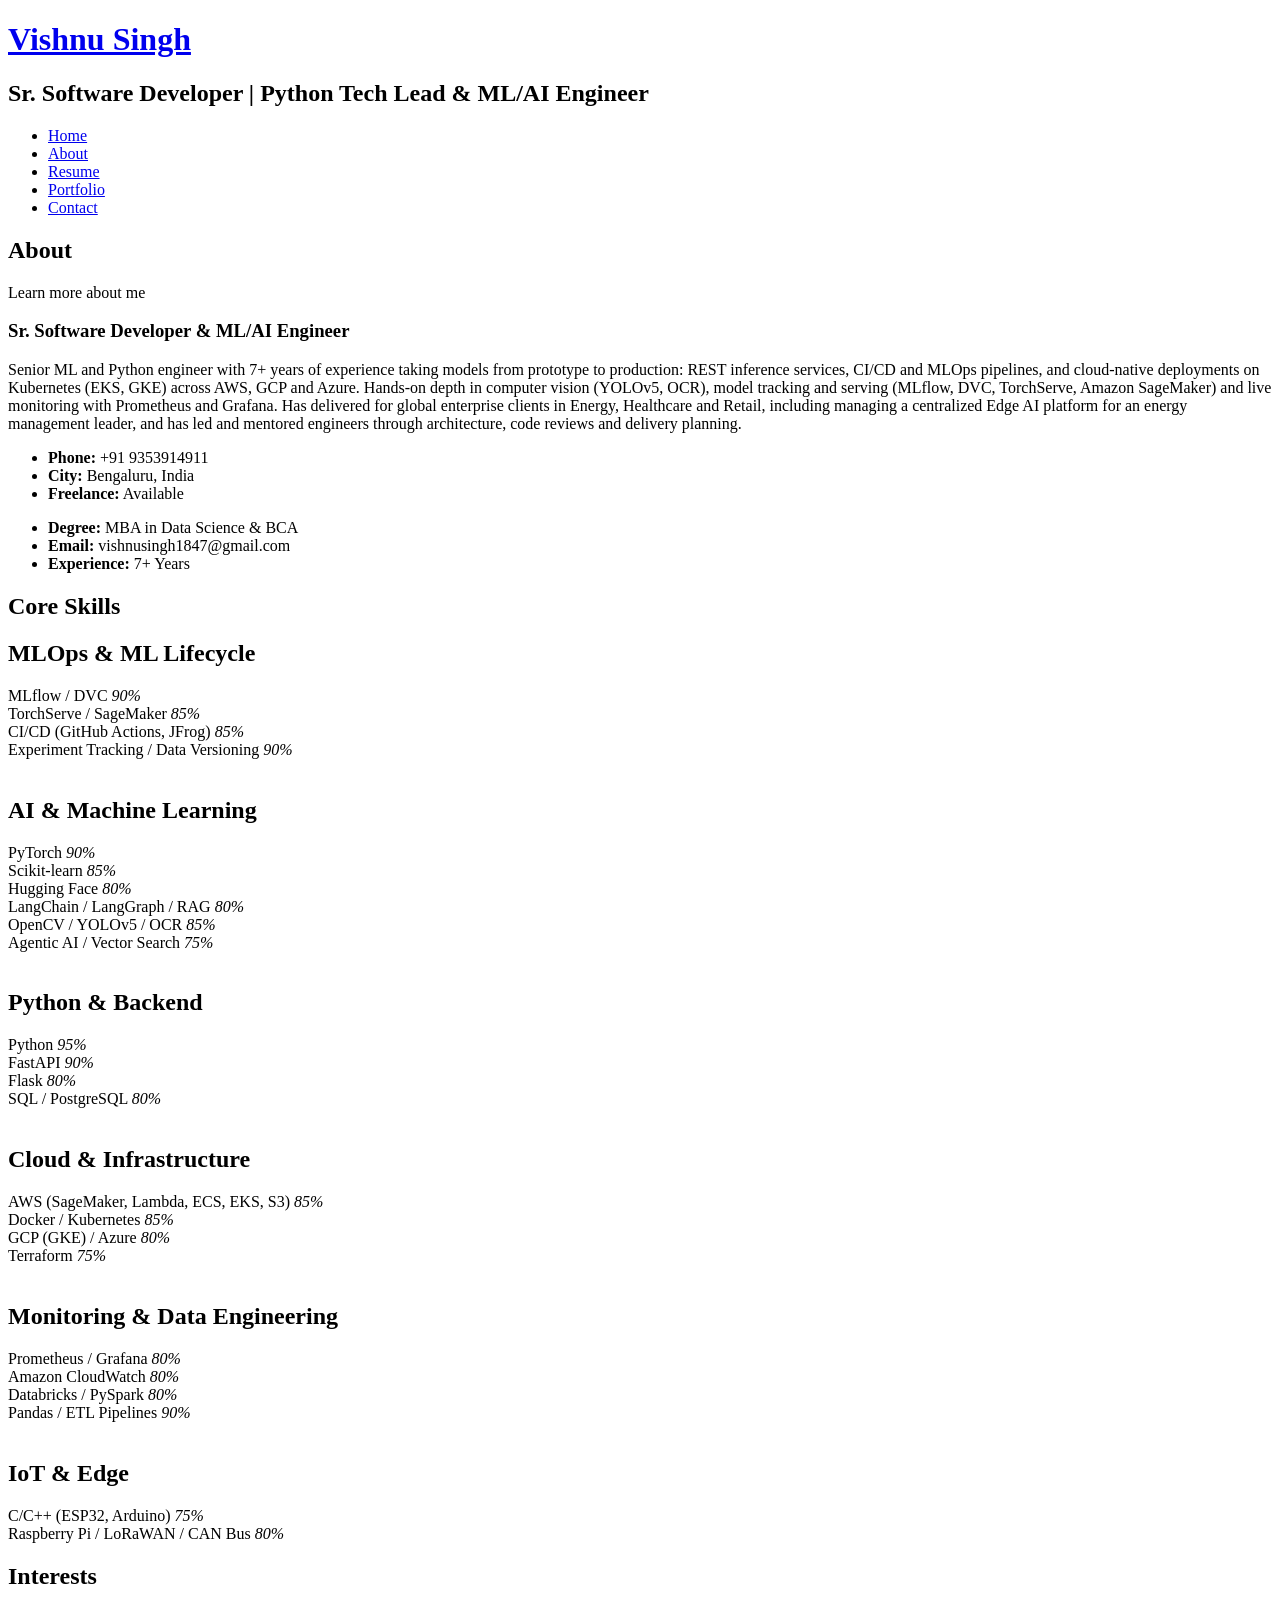
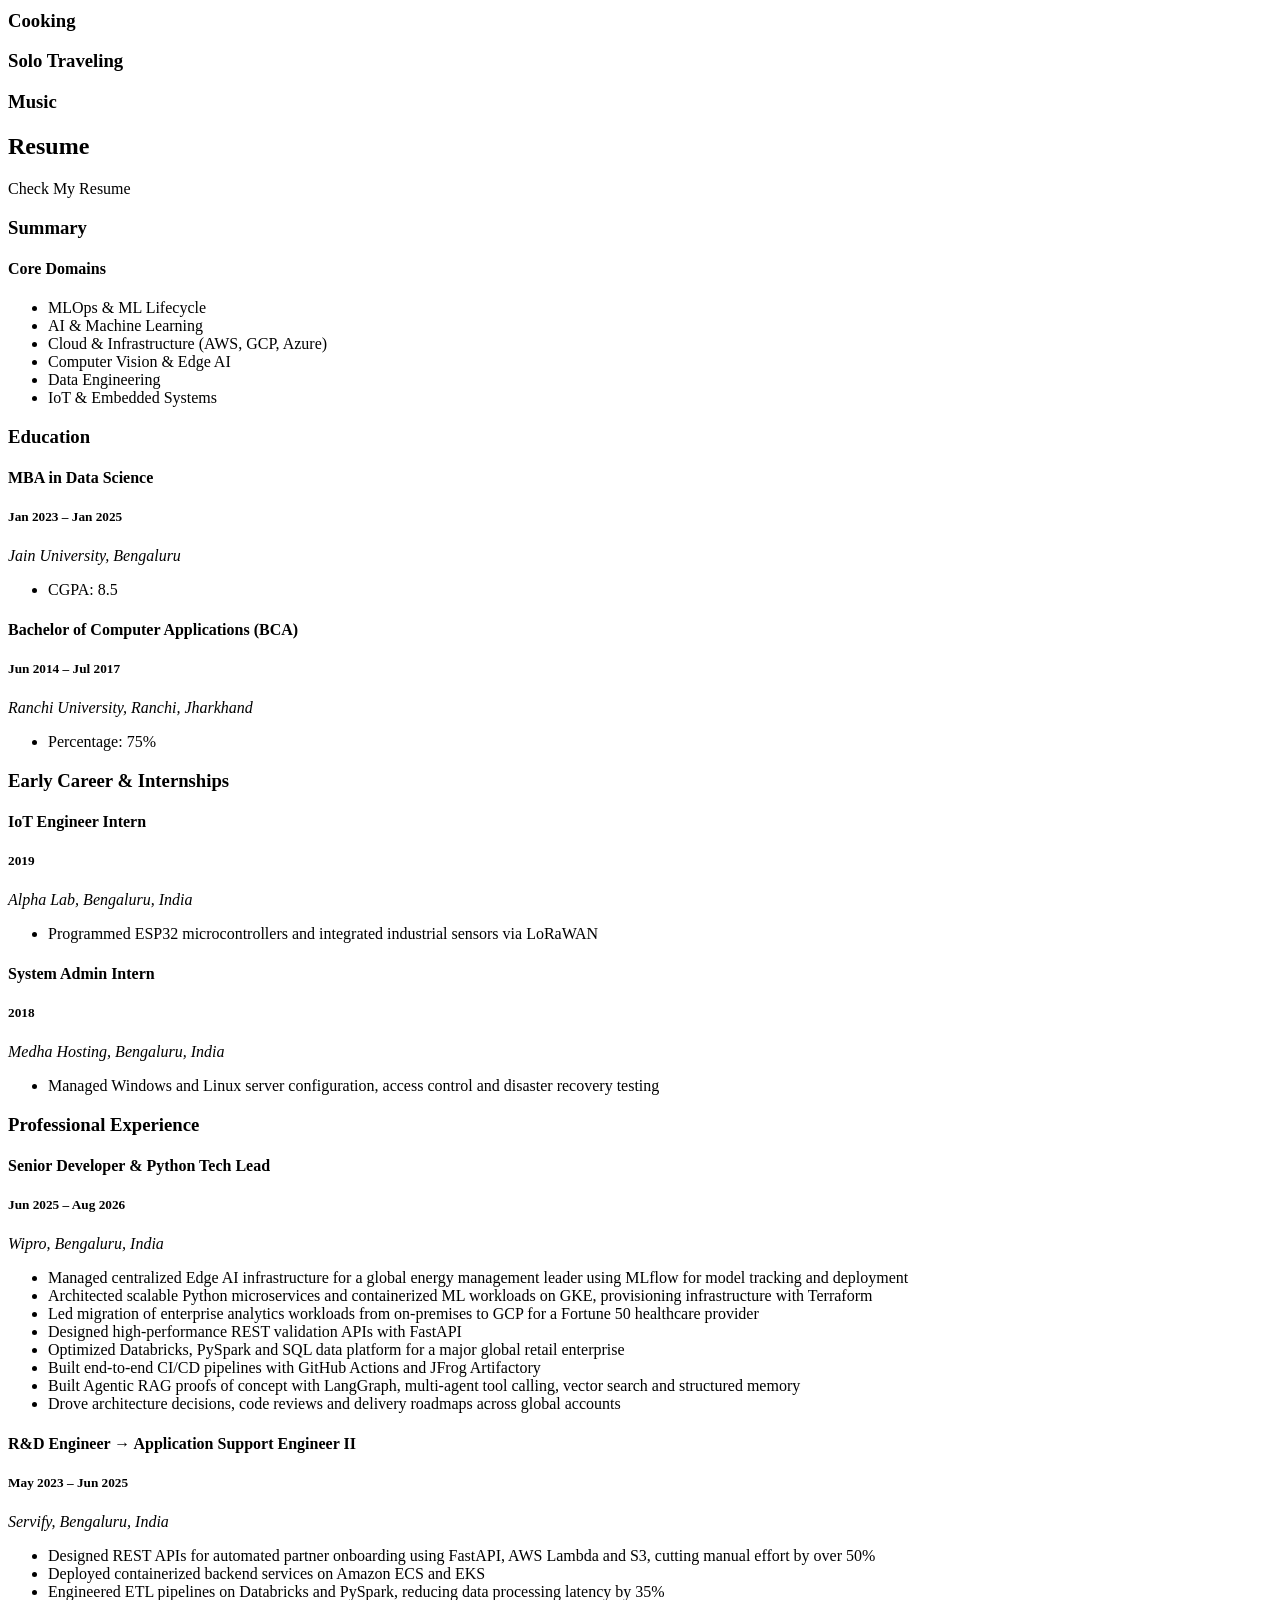
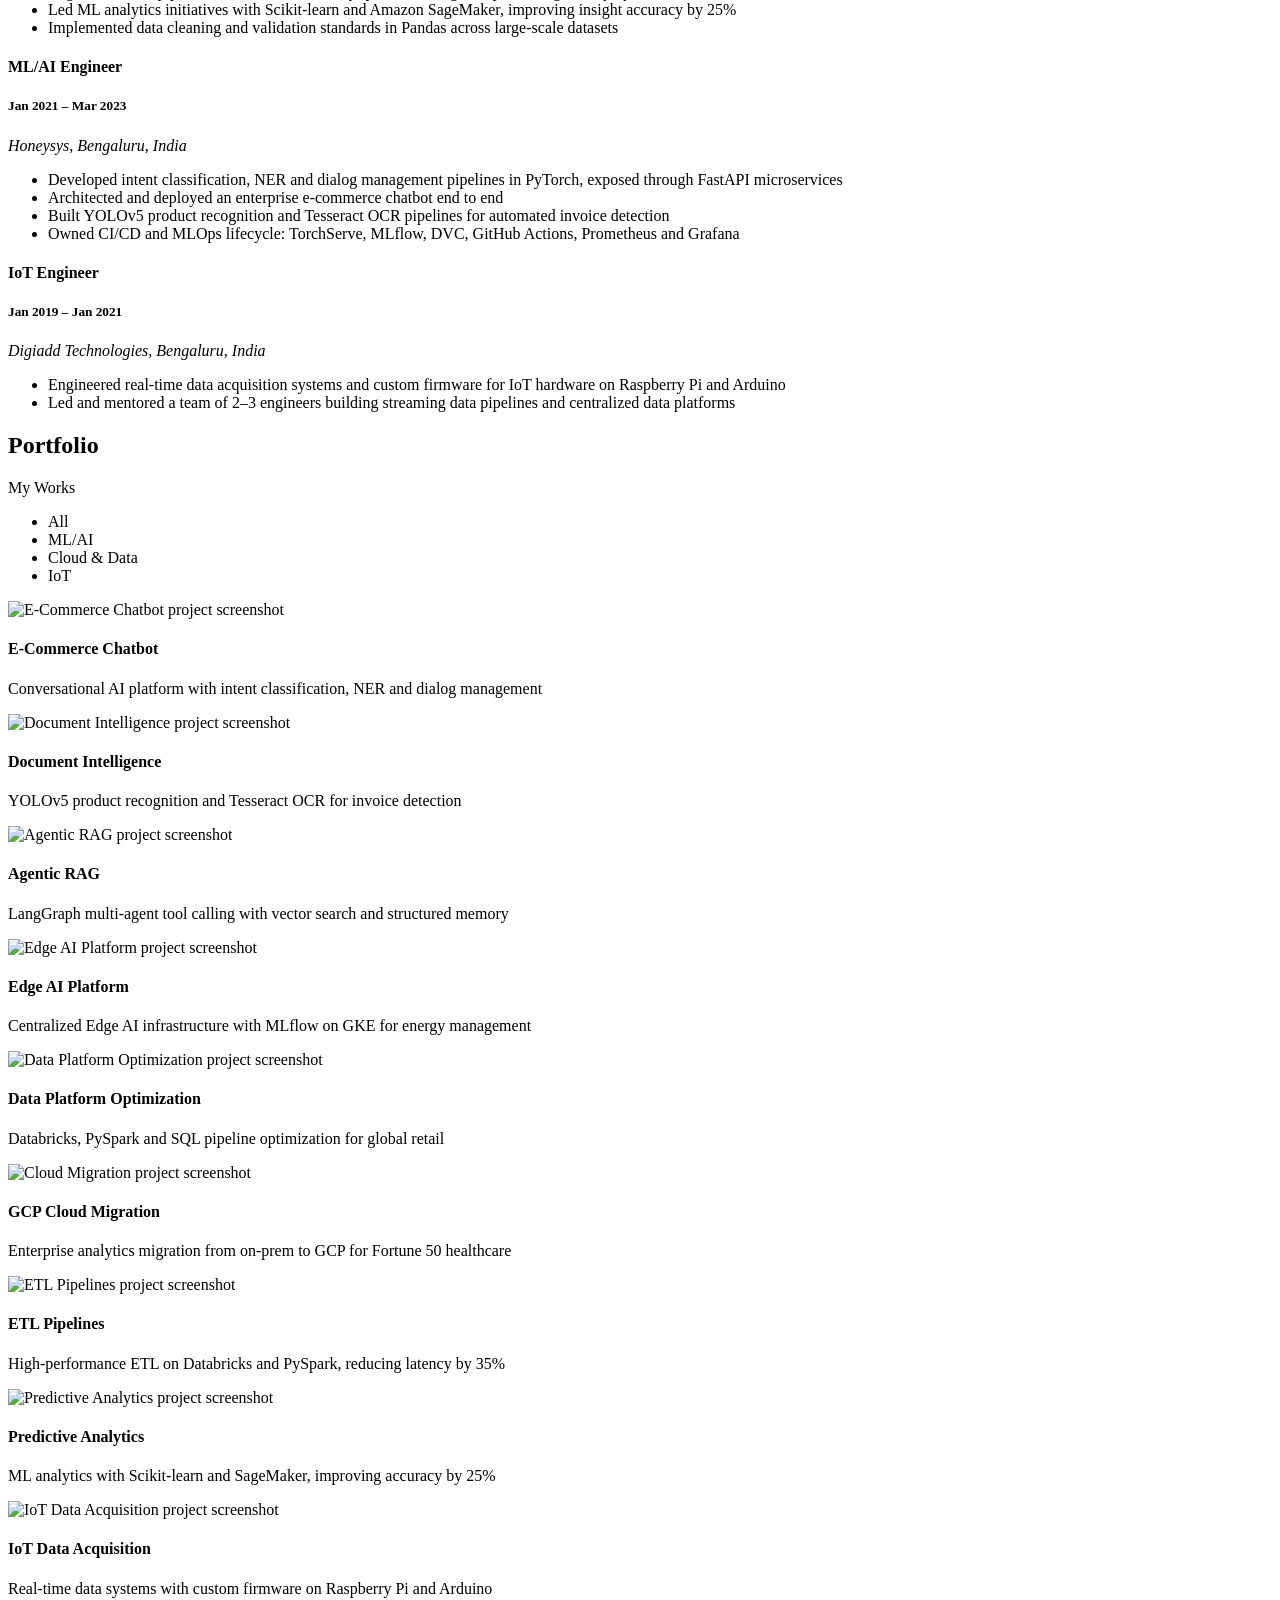
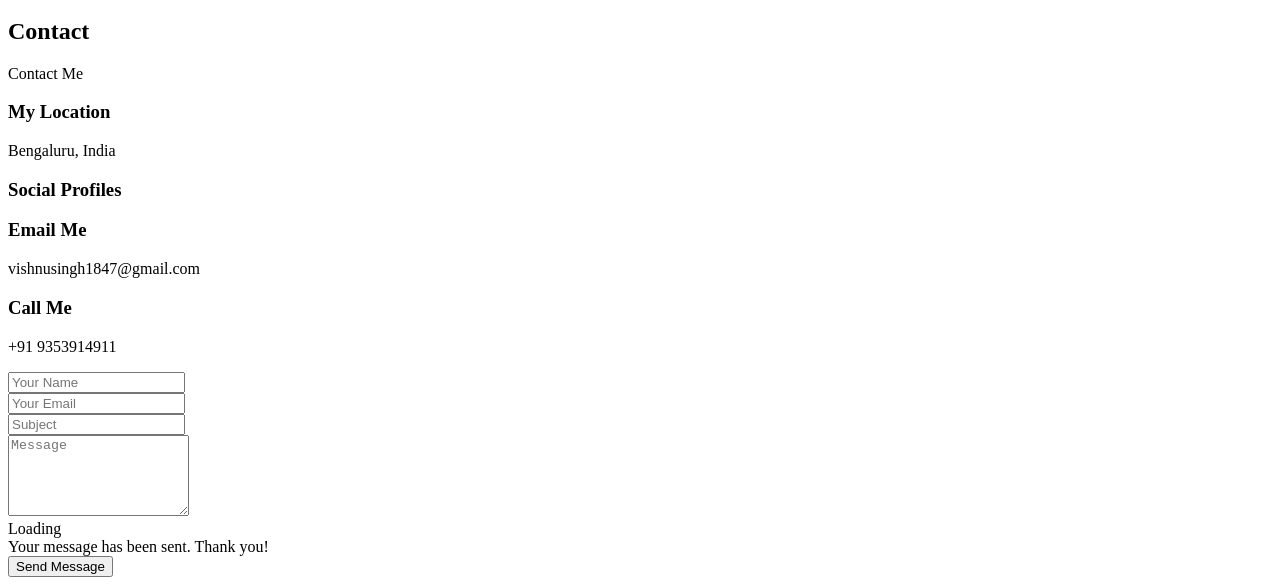
==== index.html @ 2dfaa57e "update" ====
<!DOCTYPE html>
<html lang="en">

<head>
  <meta charset="utf-8">
  <meta content="width=device-width, initial-scale=1.0" name="viewport">

  <title>Vishnu Singh | Sr. Software Developer &amp; ML/AI Engineer</title>
  <meta content="Senior ML and Python engineer with 7+ years of experience in REST inference services, CI/CD and MLOps pipelines, and cloud-native deployments." name="description">
  <meta content="Vishnu Singh, ML Engineer, AI Engineer, Python Developer, Senior Developer, MLOps, PyTorch, FastAPI, Kubernetes" name="keywords">

  <!-- Google Fonts (trimmed to used weights) -->
  <link href="https://fonts.googleapis.com/css2?family=Open+Sans:wght@300;400;600;700&family=Raleway:wght@300;400;500;600;700&family=Poppins:wght@300;400;500;600;700&display=swap" rel="stylesheet">

  <!-- Vendor CSS Files -->
  <link href="assets/vendor/bootstrap/css/bootstrap.min.css" rel="stylesheet">
  <link href="assets/vendor/bootstrap-icons/bootstrap-icons.css" rel="stylesheet">
  <link href="assets/vendor/boxicons/css/boxicons.min.css" rel="stylesheet">
  <link href="assets/vendor/glightbox/css/glightbox.min.css" rel="stylesheet">
  <link href="assets/vendor/remixicon/remixicon.css" rel="stylesheet">
  <link href="assets/vendor/swiper/swiper-bundle.min.css" rel="stylesheet">
  <link href="assets/vendor/aos/aos.css" rel="stylesheet">

  <!-- Template Main CSS File -->
  <link href="assets/css/style.css" rel="stylesheet">
</head>

<body>

  <!-- ======= Header ======= -->
  <header id="header">
    <div class="container">

      <h1><a href="index.html">Vishnu Singh</a></h1>
      <h2><span>Sr. Software Developer | Python Tech Lead &amp; ML/AI Engineer</span></h2>

      <nav id="navbar" class="navbar">
        <ul>
          <li><a class="nav-link active" href="#header">Home</a></li>
          <li><a class="nav-link" href="#about">About</a></li>
          <li><a class="nav-link" href="#resume">Resume</a></li>
          <li><a class="nav-link" href="#portfolio">Portfolio</a></li>
          <li><a class="nav-link" href="#contact">Contact</a></li>
        </ul>
        <i class="bi bi-list mobile-nav-toggle"></i>
      </nav><!-- .navbar -->

      <div class="social-links">
        <a href="https://twitter.com/vishnusingh1847" class="twitter" aria-label="Twitter"><i class="bi bi-twitter"></i></a>
        <a href="https://www.linkedin.com/in/vishnu-singh-a71816169/" class="linkedin" aria-label="LinkedIn"><i class="bi bi-linkedin"></i></a>
        <a href="https://github.com/" class="github" aria-label="GitHub"><i class="bi bi-github"></i></a>
      </div>

    </div>
  </header><!-- End Header -->

  <main>

  <!-- ======= About Section ======= -->
  <section id="about" class="about">

    <!-- ======= About Me ======= -->
    <div class="about-me container">

      <div class="section-title">
        <h2>About</h2>
        <p>Learn more about me</p>
      </div>

      <div class="row">
        <div class="col-lg-4" data-aos="fade-right">
          <!-- <img src="assets/img/me.jpg" class="img-fluid" alt="Vishnu Singh"> -->
        </div>
        <div class="col-lg-8 pt-4 pt-lg-0 content" data-aos="fade-left">
          <h3>Sr. Software Developer &amp; ML/AI Engineer</h3>
          <p class="fst-italic">
            Senior ML and Python engineer with 7+ years of experience taking models from prototype to production:
            REST inference services, CI/CD and MLOps pipelines, and cloud-native deployments on Kubernetes
            (EKS, GKE) across AWS, GCP and Azure. Hands-on depth in computer vision (YOLOv5, OCR), model tracking
            and serving (MLflow, DVC, TorchServe, Amazon SageMaker) and live monitoring with Prometheus and
            Grafana. Has delivered for global enterprise clients in Energy, Healthcare and Retail, including managing
            a centralized Edge AI platform for an energy management leader, and has led and mentored engineers
            through architecture, code reviews and delivery planning.
          </p>
          <div class="row">
            <div class="col-lg-6">
              <ul>
                <li><i class="bi bi-chevron-right"></i> <strong>Phone:</strong> <span>+91 9353914911</span></li>
                <li><i class="bi bi-chevron-right"></i> <strong>City:</strong> <span>Bengaluru, India</span></li>
                <li><i class="bi bi-chevron-right"></i> <strong>Freelance:</strong> <span>Available</span></li>
              </ul>
            </div>
            <div class="col-lg-6">
              <ul>
                <li><i class="bi bi-chevron-right"></i> <strong>Degree:</strong> <span>MBA in Data Science &amp; BCA</span></li>
                <li><i class="bi bi-chevron-right"></i> <strong>Email:</strong> <span>vishnusingh1847@gmail.com</span></li>
                <li><i class="bi bi-chevron-right"></i> <strong>Experience:</strong> <span>7+ Years</span></li>
              </ul>
            </div>
          </div>
        </div>
      </div>

    </div><!-- End About Me -->

    <!-- ======= Core Skills ======= -->
    <div class="skills container">

      <div class="section-title">
        <h2>Core Skills</h2>
      </div>

      <!-- MLOps & ML Lifecycle -->
      <div class="section-title">
        <h2>MLOps &amp; ML Lifecycle</h2>
      </div>

      <div class="row skills-content">
        <div class="col-lg-6">
          <div class="progress">
            <span class="skill">MLflow / DVC <i class="val">90%</i></span>
            <div class="progress-bar-wrap">
              <div class="progress-bar" role="progressbar" aria-valuenow="90" aria-valuemin="0" aria-valuemax="100"></div>
            </div>
          </div>
          <div class="progress">
            <span class="skill">TorchServe / SageMaker <i class="val">85%</i></span>
            <div class="progress-bar-wrap">
              <div class="progress-bar" role="progressbar" aria-valuenow="85" aria-valuemin="0" aria-valuemax="100"></div>
            </div>
          </div>
        </div>
        <div class="col-lg-6">
          <div class="progress">
            <span class="skill">CI/CD (GitHub Actions, JFrog) <i class="val">85%</i></span>
            <div class="progress-bar-wrap">
              <div class="progress-bar" role="progressbar" aria-valuenow="85" aria-valuemin="0" aria-valuemax="100"></div>
            </div>
          </div>
          <div class="progress">
            <span class="skill">Experiment Tracking / Data Versioning <i class="val">90%</i></span>
            <div class="progress-bar-wrap">
              <div class="progress-bar" role="progressbar" aria-valuenow="90" aria-valuemin="0" aria-valuemax="100"></div>
            </div>
          </div>
        </div>
      </div>

      <!-- AI & ML -->
      <br>
      <div class="section-title">
        <h2>AI &amp; Machine Learning</h2>
      </div>

      <div class="row skills-content">
        <div class="col-lg-6">
          <div class="progress">
            <span class="skill">PyTorch <i class="val">90%</i></span>
            <div class="progress-bar-wrap">
              <div class="progress-bar" role="progressbar" aria-valuenow="90" aria-valuemin="0" aria-valuemax="100"></div>
            </div>
          </div>
          <div class="progress">
            <span class="skill">Scikit-learn <i class="val">85%</i></span>
            <div class="progress-bar-wrap">
              <div class="progress-bar" role="progressbar" aria-valuenow="85" aria-valuemin="0" aria-valuemax="100"></div>
            </div>
          </div>
          <div class="progress">
            <span class="skill">Hugging Face <i class="val">80%</i></span>
            <div class="progress-bar-wrap">
              <div class="progress-bar" role="progressbar" aria-valuenow="80" aria-valuemin="0" aria-valuemax="100"></div>
            </div>
          </div>
        </div>
        <div class="col-lg-6">
          <div class="progress">
            <span class="skill">LangChain / LangGraph / RAG <i class="val">80%</i></span>
            <div class="progress-bar-wrap">
              <div class="progress-bar" role="progressbar" aria-valuenow="80" aria-valuemin="0" aria-valuemax="100"></div>
            </div>
          </div>
          <div class="progress">
            <span class="skill">OpenCV / YOLOv5 / OCR <i class="val">85%</i></span>
            <div class="progress-bar-wrap">
              <div class="progress-bar" role="progressbar" aria-valuenow="85" aria-valuemin="0" aria-valuemax="100"></div>
            </div>
          </div>
          <div class="progress">
            <span class="skill">Agentic AI / Vector Search <i class="val">75%</i></span>
            <div class="progress-bar-wrap">
              <div class="progress-bar" role="progressbar" aria-valuenow="75" aria-valuemin="0" aria-valuemax="100"></div>
            </div>
          </div>
        </div>
      </div>

      <!-- Python & Backend -->
      <br>
      <div class="section-title">
        <h2>Python &amp; Backend</h2>
      </div>

      <div class="row skills-content">
        <div class="col-lg-6">
          <div class="progress">
            <span class="skill">Python <i class="val">95%</i></span>
            <div class="progress-bar-wrap">
              <div class="progress-bar" role="progressbar" aria-valuenow="95" aria-valuemin="0" aria-valuemax="100"></div>
            </div>
          </div>
          <div class="progress">
            <span class="skill">FastAPI <i class="val">90%</i></span>
            <div class="progress-bar-wrap">
              <div class="progress-bar" role="progressbar" aria-valuenow="90" aria-valuemin="0" aria-valuemax="100"></div>
            </div>
          </div>
        </div>
        <div class="col-lg-6">
          <div class="progress">
            <span class="skill">Flask <i class="val">80%</i></span>
            <div class="progress-bar-wrap">
              <div class="progress-bar" role="progressbar" aria-valuenow="80" aria-valuemin="0" aria-valuemax="100"></div>
            </div>
          </div>
          <div class="progress">
            <span class="skill">SQL / PostgreSQL <i class="val">80%</i></span>
            <div class="progress-bar-wrap">
              <div class="progress-bar" role="progressbar" aria-valuenow="80" aria-valuemin="0" aria-valuemax="100"></div>
            </div>
          </div>
        </div>
      </div>

      <!-- Cloud & Infrastructure -->
      <br>
      <div class="section-title">
        <h2>Cloud &amp; Infrastructure</h2>
      </div>

      <div class="row skills-content">
        <div class="col-lg-6">
          <div class="progress">
            <span class="skill">AWS (SageMaker, Lambda, ECS, EKS, S3) <i class="val">85%</i></span>
            <div class="progress-bar-wrap">
              <div class="progress-bar" role="progressbar" aria-valuenow="85" aria-valuemin="0" aria-valuemax="100"></div>
            </div>
          </div>
          <div class="progress">
            <span class="skill">Docker / Kubernetes <i class="val">85%</i></span>
            <div class="progress-bar-wrap">
              <div class="progress-bar" role="progressbar" aria-valuenow="85" aria-valuemin="0" aria-valuemax="100"></div>
            </div>
          </div>
        </div>
        <div class="col-lg-6">
          <div class="progress">
            <span class="skill">GCP (GKE) / Azure <i class="val">80%</i></span>
            <div class="progress-bar-wrap">
              <div class="progress-bar" role="progressbar" aria-valuenow="80" aria-valuemin="0" aria-valuemax="100"></div>
            </div>
          </div>
          <div class="progress">
            <span class="skill">Terraform <i class="val">75%</i></span>
            <div class="progress-bar-wrap">
              <div class="progress-bar" role="progressbar" aria-valuenow="75" aria-valuemin="0" aria-valuemax="100"></div>
            </div>
          </div>
        </div>
      </div>

      <!-- Monitoring & Data Engineering -->
      <br>
      <div class="section-title">
        <h2>Monitoring &amp; Data Engineering</h2>
      </div>

      <div class="row skills-content">
        <div class="col-lg-6">
          <div class="progress">
            <span class="skill">Prometheus / Grafana <i class="val">80%</i></span>
            <div class="progress-bar-wrap">
              <div class="progress-bar" role="progressbar" aria-valuenow="80" aria-valuemin="0" aria-valuemax="100"></div>
            </div>
          </div>
          <div class="progress">
            <span class="skill">Amazon CloudWatch <i class="val">80%</i></span>
            <div class="progress-bar-wrap">
              <div class="progress-bar" role="progressbar" aria-valuenow="80" aria-valuemin="0" aria-valuemax="100"></div>
            </div>
          </div>
        </div>
        <div class="col-lg-6">
          <div class="progress">
            <span class="skill">Databricks / PySpark <i class="val">80%</i></span>
            <div class="progress-bar-wrap">
              <div class="progress-bar" role="progressbar" aria-valuenow="80" aria-valuemin="0" aria-valuemax="100"></div>
            </div>
          </div>
          <div class="progress">
            <span class="skill">Pandas / ETL Pipelines <i class="val">90%</i></span>
            <div class="progress-bar-wrap">
              <div class="progress-bar" role="progressbar" aria-valuenow="90" aria-valuemin="0" aria-valuemax="100"></div>
            </div>
          </div>
        </div>
      </div>

      <!-- IoT & Edge -->
      <br>
      <div class="section-title">
        <h2>IoT &amp; Edge</h2>
      </div>

      <div class="row skills-content">
        <div class="col-lg-6">
          <div class="progress">
            <span class="skill">C/C++ (ESP32, Arduino) <i class="val">75%</i></span>
            <div class="progress-bar-wrap">
              <div class="progress-bar" role="progressbar" aria-valuenow="75" aria-valuemin="0" aria-valuemax="100"></div>
            </div>
          </div>
        </div>
        <div class="col-lg-6">
          <div class="progress">
            <span class="skill">Raspberry Pi / LoRaWAN / CAN Bus <i class="val">80%</i></span>
            <div class="progress-bar-wrap">
              <div class="progress-bar" role="progressbar" aria-valuenow="80" aria-valuemin="0" aria-valuemax="100"></div>
            </div>
          </div>
        </div>
      </div>

    </div><!-- End Skills -->

    <!-- ======= Interests ======= -->
    <div class="interests container">

      <div class="section-title">
        <h2>Interests</h2>
      </div>

      <div class="row">
        <div class="col-lg-3 col-md-4">
          <div class="icon-box">
            <i class="ri-store-line" style="color: #ffbb2c;"></i>
            <h3>Cooking</h3>
          </div>
        </div>
        <div class="col-lg-3 col-md-4">
          <div class="icon-box">
            <i class="ri-bar-chart-box-line" style="color: #5578ff;"></i>
            <h3>Solo Traveling</h3>
          </div>
        </div>
        <div class="col-lg-3 col-md-4">
          <div class="icon-box">
            <i class="ri-disc-line" style="color: #b20969;"></i>
            <h3>Music</h3>
          </div>
        </div>
      </div>

    </div><!-- End Interests -->

  </section><!-- End About Section -->

  <!-- ======= Resume Section ======= -->
  <section id="resume" class="resume">
    <div class="container">

      <div class="section-title">
        <h2>Resume</h2>
        <p>Check My Resume</p>
      </div>

      <div class="row">
        <div class="col-lg-6">

          <h3 class="resume-title">Summary</h3>
          <div class="resume-item pb-0">
            <h4>Core Domains</h4>
            <ul>
              <li>MLOps &amp; ML Lifecycle</li>
              <li>AI &amp; Machine Learning</li>
              <li>Cloud &amp; Infrastructure (AWS, GCP, Azure)</li>
              <li>Computer Vision &amp; Edge AI</li>
              <li>Data Engineering</li>
              <li>IoT &amp; Embedded Systems</li>
            </ul>
          </div>

          <h3 class="resume-title">Education</h3>
          <div class="resume-item">
            <h4>MBA in Data Science</h4>
            <h5>Jan 2023 – Jan 2025</h5>
            <p><em>Jain University, Bengaluru</em></p>
            <ul>
              <li>CGPA: 8.5</li>
            </ul>
          </div>
          <div class="resume-item">
            <h4>Bachelor of Computer Applications (BCA)</h4>
            <h5>Jun 2014 – Jul 2017</h5>
            <p><em>Ranchi University, Ranchi, Jharkhand</em></p>
            <ul>
              <li>Percentage: 75%</li>
            </ul>
          </div>

          <h3 class="resume-title">Early Career &amp; Internships</h3>
          <div class="resume-item">
            <h4>IoT Engineer Intern</h4>
            <h5>2019</h5>
            <p><em>Alpha Lab, Bengaluru, India</em></p>
            <ul>
              <li>Programmed ESP32 microcontrollers and integrated industrial sensors via LoRaWAN</li>
            </ul>
          </div>
          <div class="resume-item">
            <h4>System Admin Intern</h4>
            <h5>2018</h5>
            <p><em>Medha Hosting, Bengaluru, India</em></p>
            <ul>
              <li>Managed Windows and Linux server configuration, access control and disaster recovery testing</li>
            </ul>
          </div>

        </div>

        <div class="col-lg-6">
          <h3 class="resume-title">Professional Experience</h3>

          <div class="resume-item">
            <h4>Senior Developer &amp; Python Tech Lead</h4>
            <h5>Jun 2025 – Aug 2026</h5>
            <p><em>Wipro, Bengaluru, India</em></p>
            <ul>
              <li>Managed centralized Edge AI infrastructure for a global energy management leader using MLflow for model tracking and deployment</li>
              <li>Architected scalable Python microservices and containerized ML workloads on GKE, provisioning infrastructure with Terraform</li>
              <li>Led migration of enterprise analytics workloads from on-premises to GCP for a Fortune 50 healthcare provider</li>
              <li>Designed high-performance REST validation APIs with FastAPI</li>
              <li>Optimized Databricks, PySpark and SQL data platform for a major global retail enterprise</li>
              <li>Built end-to-end CI/CD pipelines with GitHub Actions and JFrog Artifactory</li>
              <li>Built Agentic RAG proofs of concept with LangGraph, multi-agent tool calling, vector search and structured memory</li>
              <li>Drove architecture decisions, code reviews and delivery roadmaps across global accounts</li>
            </ul>
          </div>

          <div class="resume-item">
            <h4>R&amp;D Engineer → Application Support Engineer II</h4>
            <h5>May 2023 – Jun 2025</h5>
            <p><em>Servify, Bengaluru, India</em></p>
            <ul>
              <li>Designed REST APIs for automated partner onboarding using FastAPI, AWS Lambda and S3, cutting manual effort by over 50%</li>
              <li>Deployed containerized backend services on Amazon ECS and EKS</li>
              <li>Engineered ETL pipelines on Databricks and PySpark, reducing data processing latency by 35%</li>
              <li>Led ML analytics initiatives with Scikit-learn and Amazon SageMaker, improving insight accuracy by 25%</li>
              <li>Implemented data cleaning and validation standards in Pandas across large-scale datasets</li>
            </ul>
          </div>

          <div class="resume-item">
            <h4>ML/AI Engineer</h4>
            <h5>Jan 2021 – Mar 2023</h5>
            <p><em>Honeysys, Bengaluru, India</em></p>
            <ul>
              <li>Developed intent classification, NER and dialog management pipelines in PyTorch, exposed through FastAPI microservices</li>
              <li>Architected and deployed an enterprise e-commerce chatbot end to end</li>
              <li>Built YOLOv5 product recognition and Tesseract OCR pipelines for automated invoice detection</li>
              <li>Owned CI/CD and MLOps lifecycle: TorchServe, MLflow, DVC, GitHub Actions, Prometheus and Grafana</li>
            </ul>
          </div>

          <div class="resume-item">
            <h4>IoT Engineer</h4>
            <h5>Jan 2019 – Jan 2021</h5>
            <p><em>Digiadd Technologies, Bengaluru, India</em></p>
            <ul>
              <li>Engineered real-time data acquisition systems and custom firmware for IoT hardware on Raspberry Pi and Arduino</li>
              <li>Led and mentored a team of 2–3 engineers building streaming data pipelines and centralized data platforms</li>
            </ul>
          </div>

        </div>
      </div>

    </div>
  </section><!-- End Resume Section -->

  <!-- ======= Portfolio Section ======= -->
  <section id="portfolio" class="portfolio">
    <div class="container">

      <div class="section-title">
        <h2>Portfolio</h2>
        <p>My Works</p>
      </div>

      <div class="row">
        <div class="col-lg-12 d-flex justify-content-center">
          <ul id="portfolio-flters">
            <li data-filter="*" class="filter-active">All</li>
            <li data-filter=".filter-ml">ML/AI</li>
            <li data-filter=".filter-cloud">Cloud &amp; Data</li>
            <li data-filter=".filter-iot">IoT</li>
          </ul>
        </div>
      </div>

      <div class="row portfolio-container">

        <div class="col-lg-4 col-md-6 portfolio-item filter-ml">
          <div class="portfolio-wrap">
            <img src="assets/img/portfolio/portfolio-1.jpg" class="img-fluid" alt="E-Commerce Chatbot project screenshot" loading="lazy">
            <div class="portfolio-info">
              <h4>E-Commerce Chatbot</h4>
              <p>Conversational AI platform with intent classification, NER and dialog management</p>
              <div class="portfolio-links">
                <a href="assets/img/portfolio/portfolio-1.jpg" data-gallery="portfolioGallery" class="portfolio-lightbox" title="E-Commerce Chatbot"><i class="bx bx-plus"></i></a>
              </div>
            </div>
          </div>
        </div>

        <div class="col-lg-4 col-md-6 portfolio-item filter-ml">
          <div class="portfolio-wrap">
            <img src="assets/img/portfolio/portfolio-2.jpg" class="img-fluid" alt="Document Intelligence project screenshot" loading="lazy">
            <div class="portfolio-info">
              <h4>Document Intelligence</h4>
              <p>YOLOv5 product recognition and Tesseract OCR for invoice detection</p>
              <div class="portfolio-links">
                <a href="assets/img/portfolio/portfolio-2.jpg" data-gallery="portfolioGallery" class="portfolio-lightbox" title="Document Intelligence"><i class="bx bx-plus"></i></a>
              </div>
            </div>
          </div>
        </div>

        <div class="col-lg-4 col-md-6 portfolio-item filter-ml">
          <div class="portfolio-wrap">
            <img src="assets/img/portfolio/portfolio-3.jpg" class="img-fluid" alt="Agentic RAG project screenshot" loading="lazy">
            <div class="portfolio-info">
              <h4>Agentic RAG</h4>
              <p>LangGraph multi-agent tool calling with vector search and structured memory</p>
              <div class="portfolio-links">
                <a href="assets/img/portfolio/portfolio-3.jpg" data-gallery="portfolioGallery" class="portfolio-lightbox" title="Agentic RAG"><i class="bx bx-plus"></i></a>
              </div>
            </div>
          </div>
        </div>

        <div class="col-lg-4 col-md-6 portfolio-item filter-cloud">
          <div class="portfolio-wrap">
            <img src="assets/img/portfolio/portfolio-4.jpg" class="img-fluid" alt="Edge AI Platform project screenshot" loading="lazy">
            <div class="portfolio-info">
              <h4>Edge AI Platform</h4>
              <p>Centralized Edge AI infrastructure with MLflow on GKE for energy management</p>
              <div class="portfolio-links">
                <a href="assets/img/portfolio/portfolio-4.jpg" data-gallery="portfolioGallery" class="portfolio-lightbox" title="Edge AI Platform"><i class="bx bx-plus"></i></a>
              </div>
            </div>
          </div>
        </div>

        <div class="col-lg-4 col-md-6 portfolio-item filter-cloud">
          <div class="portfolio-wrap">
            <img src="assets/img/portfolio/portfolio-5.jpg" class="img-fluid" alt="Data Platform Optimization project screenshot" loading="lazy">
            <div class="portfolio-info">
              <h4>Data Platform Optimization</h4>
              <p>Databricks, PySpark and SQL pipeline optimization for global retail</p>
              <div class="portfolio-links">
                <a href="assets/img/portfolio/portfolio-5.jpg" data-gallery="portfolioGallery" class="portfolio-lightbox" title="Data Platform Optimization"><i class="bx bx-plus"></i></a>
              </div>
            </div>
          </div>
        </div>

        <div class="col-lg-4 col-md-6 portfolio-item filter-cloud">
          <div class="portfolio-wrap">
            <img src="assets/img/portfolio/portfolio-6.jpg" class="img-fluid" alt="Cloud Migration project screenshot" loading="lazy">
            <div class="portfolio-info">
              <h4>GCP Cloud Migration</h4>
              <p>Enterprise analytics migration from on-prem to GCP for Fortune 50 healthcare</p>
              <div class="portfolio-links">
                <a href="assets/img/portfolio/portfolio-6.jpg" data-gallery="portfolioGallery" class="portfolio-lightbox" title="GCP Cloud Migration"><i class="bx bx-plus"></i></a>
              </div>
            </div>
          </div>
        </div>

        <div class="col-lg-4 col-md-6 portfolio-item filter-cloud">
          <div class="portfolio-wrap">
            <img src="assets/img/portfolio/portfolio-7.jpg" class="img-fluid" alt="ETL Pipelines project screenshot" loading="lazy">
            <div class="portfolio-info">
              <h4>ETL Pipelines</h4>
              <p>High-performance ETL on Databricks and PySpark, reducing latency by 35%</p>
              <div class="portfolio-links">
                <a href="assets/img/portfolio/portfolio-7.jpg" data-gallery="portfolioGallery" class="portfolio-lightbox" title="ETL Pipelines"><i class="bx bx-plus"></i></a>
              </div>
            </div>
          </div>
        </div>

        <div class="col-lg-4 col-md-6 portfolio-item filter-ml">
          <div class="portfolio-wrap">
            <img src="assets/img/portfolio/portfolio-8.jpg" class="img-fluid" alt="Predictive Analytics project screenshot" loading="lazy">
            <div class="portfolio-info">
              <h4>Predictive Analytics</h4>
              <p>ML analytics with Scikit-learn and SageMaker, improving accuracy by 25%</p>
              <div class="portfolio-links">
                <a href="assets/img/portfolio/portfolio-8.jpg" data-gallery="portfolioGallery" class="portfolio-lightbox" title="Predictive Analytics"><i class="bx bx-plus"></i></a>
              </div>
            </div>
          </div>
        </div>

        <div class="col-lg-4 col-md-6 portfolio-item filter-iot">
          <div class="portfolio-wrap">
            <img src="assets/img/portfolio/portfolio-9.jpg" class="img-fluid" alt="IoT Data Acquisition project screenshot" loading="lazy">
            <div class="portfolio-info">
              <h4>IoT Data Acquisition</h4>
              <p>Real-time data systems with custom firmware on Raspberry Pi and Arduino</p>
              <div class="portfolio-links">
                <a href="assets/img/portfolio/portfolio-9.jpg" data-gallery="portfolioGallery" class="portfolio-lightbox" title="IoT Data Acquisition"><i class="bx bx-plus"></i></a>
              </div>
            </div>
          </div>
        </div>

      </div>

    </div>
  </section><!-- End Portfolio Section -->

  <!-- ======= Contact Section ======= -->
  <section id="contact" class="contact">
    <div class="container">

      <div class="section-title">
        <h2>Contact</h2>
        <p>Contact Me</p>
      </div>

      <div class="row mt-2">

        <div class="col-md-6 d-flex align-items-stretch">
          <div class="info-box">
            <i class="bx bx-map"></i>
            <h3>My Location</h3>
            <p>Bengaluru, India</p>
          </div>
        </div>

        <div class="col-md-6 mt-4 mt-md-0 d-flex align-items-stretch">
          <div class="info-box">
            <i class="bx bx-share-alt"></i>
            <h3>Social Profiles</h3>
            <div class="social-links">
              <a href="https://twitter.com/vishnusingh1847" class="twitter" aria-label="Twitter"><i class="bi bi-twitter"></i></a>
              <a href="https://www.linkedin.com/in/vishnu-singh-a71816169/" class="linkedin" aria-label="LinkedIn"><i class="bi bi-linkedin"></i></a>
            </div>
          </div>
        </div>

        <div class="col-md-6 mt-4 d-flex align-items-stretch">
          <div class="info-box">
            <i class="bx bx-envelope"></i>
            <h3>Email Me</h3>
            <p>vishnusingh1847@gmail.com</p>
          </div>
        </div>
        <div class="col-md-6 mt-4 d-flex align-items-stretch">
          <div class="info-box">
            <i class="bx bx-phone-call"></i>
            <h3>Call Me</h3>
            <p>+91 9353914911</p>
          </div>
        </div>
      </div>

      <form action="forms/contact.php" method="post" role="form" class="php-email-form mt-4">
        <div class="row">
          <div class="col-md-6 form-group">
            <input type="text" name="name" class="form-control" id="name" placeholder="Your Name" required>
          </div>
          <div class="col-md-6 form-group mt-3 mt-md-0">
            <input type="email" class="form-control" name="email" id="email" placeholder="Your Email" required>
          </div>
        </div>
        <div class="form-group mt-3">
          <input type="text" class="form-control" name="subject" id="subject" placeholder="Subject" required>
        </div>
        <div class="form-group mt-3">
          <textarea class="form-control" name="message" rows="5" placeholder="Message" required></textarea>
        </div>
        <div class="my-3">
          <div class="loading">Loading</div>
          <div class="error-message"></div>
          <div class="sent-message">Your message has been sent. Thank you!</div>
        </div>
        <div class="text-center"><button type="submit">Send Message</button></div>
      </form>

    </div>
  </section><!-- End Contact Section -->

  </main>

  <!-- Vendor JS Files -->
  <script src="assets/vendor/purecounter/purecounter.js"></script>
  <script src="assets/vendor/bootstrap/js/bootstrap.bundle.min.js"></script>
  <script src="assets/vendor/glightbox/js/glightbox.min.js"></script>
  <script src="assets/vendor/isotope-layout/isotope.pkgd.min.js"></script>
  <script src="assets/vendor/swiper/swiper-bundle.min.js"></script>
  <script src="assets/vendor/waypoints/noframework.waypoints.js"></script>
  <script src="assets/vendor/php-email-form/validate.js"></script>
  <script src="assets/vendor/aos/aos.js"></script>

  <!-- Template Main JS File -->
  <script src="assets/js/main.js"></script>

</body>

</html>
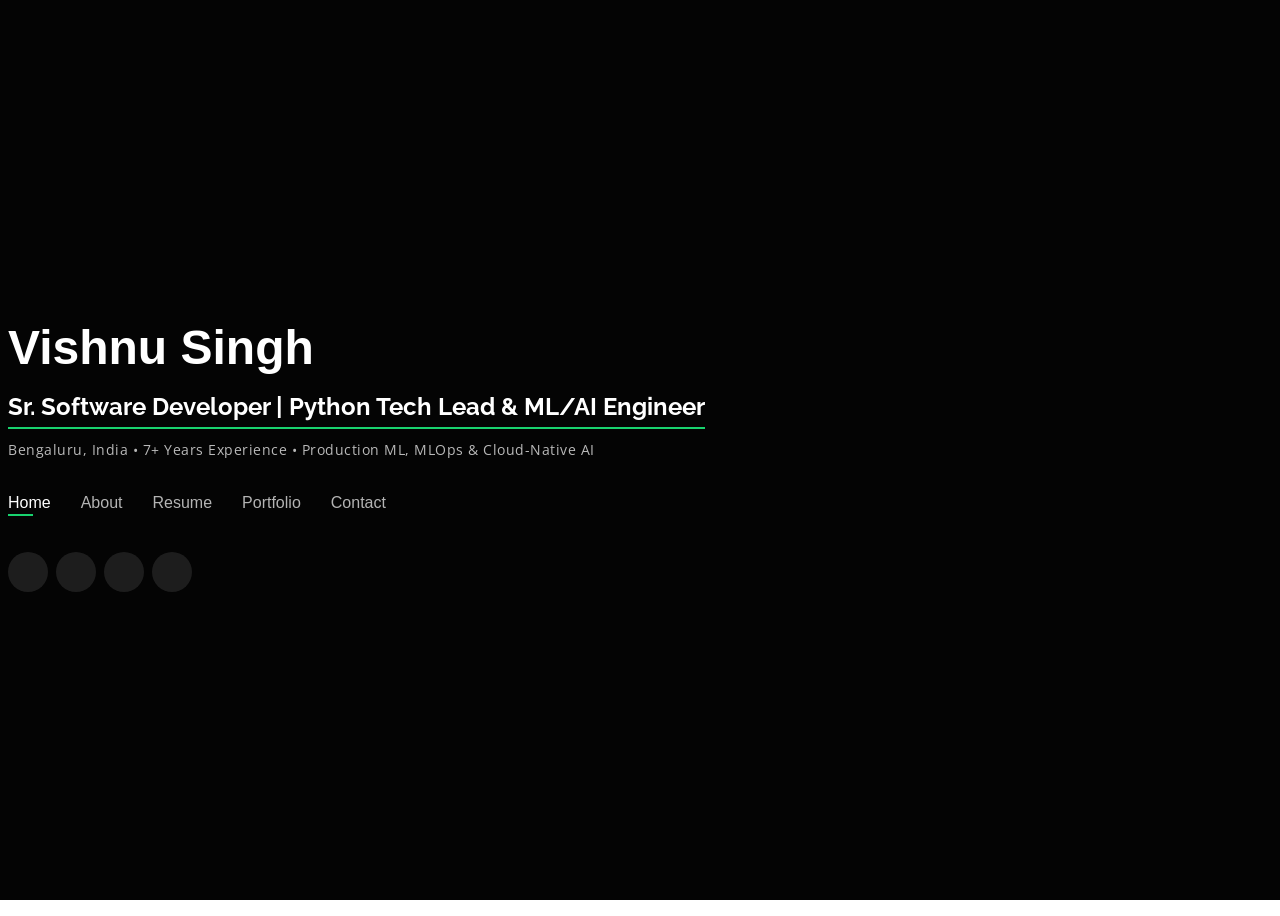
==== commit 6c73ee43: "updates" ====
--- a/index.html
+++ b/index.html
@@ -1,724 +1,710 @@
-<!DOCTYPE html>
-<html lang="en">
-
-<head>
-  <meta charset="utf-8">
-  <meta content="width=device-width, initial-scale=1.0" name="viewport">
-
-  <title>Vishnu Singh | Sr. Software Developer &amp; ML/AI Engineer</title>
-  <meta content="Senior ML and Python engineer with 7+ years of experience in REST inference services, CI/CD and MLOps pipelines, and cloud-native deployments." name="description">
-  <meta content="Vishnu Singh, ML Engineer, AI Engineer, Python Developer, Senior Developer, MLOps, PyTorch, FastAPI, Kubernetes" name="keywords">
-
-  <!-- Google Fonts (trimmed to used weights) -->
-  <link href="https://fonts.googleapis.com/css2?family=Open+Sans:wght@300;400;600;700&family=Raleway:wght@300;400;500;600;700&family=Poppins:wght@300;400;500;600;700&display=swap" rel="stylesheet">
-
-  <!-- Vendor CSS Files -->
-  <link href="assets/vendor/bootstrap/css/bootstrap.min.css" rel="stylesheet">
-  <link href="assets/vendor/bootstrap-icons/bootstrap-icons.css" rel="stylesheet">
-  <link href="assets/vendor/boxicons/css/boxicons.min.css" rel="stylesheet">
-  <link href="assets/vendor/glightbox/css/glightbox.min.css" rel="stylesheet">
-  <link href="assets/vendor/remixicon/remixicon.css" rel="stylesheet">
-  <link href="assets/vendor/swiper/swiper-bundle.min.css" rel="stylesheet">
-  <link href="assets/vendor/aos/aos.css" rel="stylesheet">
-
-  <!-- Template Main CSS File -->
-  <link href="assets/css/style.css" rel="stylesheet">
-</head>
-
-<body>
-
-  <!-- ======= Header ======= -->
-  <header id="header">
-    <div class="container">
-
-      <h1><a href="index.html">Vishnu Singh</a></h1>
-      <h2><span>Sr. Software Developer | Python Tech Lead &amp; ML/AI Engineer</span></h2>
-
-      <nav id="navbar" class="navbar">
-        <ul>
-          <li><a class="nav-link active" href="#header">Home</a></li>
-          <li><a class="nav-link" href="#about">About</a></li>
-          <li><a class="nav-link" href="#resume">Resume</a></li>
-          <li><a class="nav-link" href="#portfolio">Portfolio</a></li>
-          <li><a class="nav-link" href="#contact">Contact</a></li>
-        </ul>
-        <i class="bi bi-list mobile-nav-toggle"></i>
-      </nav><!-- .navbar -->
-
-      <div class="social-links">
-        <a href="https://twitter.com/vishnusingh1847" class="twitter" aria-label="Twitter"><i class="bi bi-twitter"></i></a>
-        <a href="https://www.linkedin.com/in/vishnu-singh-a71816169/" class="linkedin" aria-label="LinkedIn"><i class="bi bi-linkedin"></i></a>
-        <a href="https://github.com/" class="github" aria-label="GitHub"><i class="bi bi-github"></i></a>
-      </div>
-
-    </div>
-  </header><!-- End Header -->
-
-  <main>
-
-  <!-- ======= About Section ======= -->
-  <section id="about" class="about">
-
-    <!-- ======= About Me ======= -->
-    <div class="about-me container">
-
-      <div class="section-title">
-        <h2>About</h2>
-        <p>Learn more about me</p>
-      </div>
-
-      <div class="row">
-        <div class="col-lg-4" data-aos="fade-right">
-          <!-- <img src="assets/img/me.jpg" class="img-fluid" alt="Vishnu Singh"> -->
-        </div>
-        <div class="col-lg-8 pt-4 pt-lg-0 content" data-aos="fade-left">
-          <h3>Sr. Software Developer &amp; ML/AI Engineer</h3>
-          <p class="fst-italic">
-            Senior ML and Python engineer with 7+ years of experience taking models from prototype to production:
-            REST inference services, CI/CD and MLOps pipelines, and cloud-native deployments on Kubernetes
-            (EKS, GKE) across AWS, GCP and Azure. Hands-on depth in computer vision (YOLOv5, OCR), model tracking
-            and serving (MLflow, DVC, TorchServe, Amazon SageMaker) and live monitoring with Prometheus and
-            Grafana. Has delivered for global enterprise clients in Energy, Healthcare and Retail, including managing
-            a centralized Edge AI platform for an energy management leader, and has led and mentored engineers
-            through architecture, code reviews and delivery planning.
-          </p>
-          <div class="row">
-            <div class="col-lg-6">
-              <ul>
-                <li><i class="bi bi-chevron-right"></i> <strong>Phone:</strong> <span>+91 9353914911</span></li>
-                <li><i class="bi bi-chevron-right"></i> <strong>City:</strong> <span>Bengaluru, India</span></li>
-                <li><i class="bi bi-chevron-right"></i> <strong>Freelance:</strong> <span>Available</span></li>
-              </ul>
-            </div>
-            <div class="col-lg-6">
-              <ul>
-                <li><i class="bi bi-chevron-right"></i> <strong>Degree:</strong> <span>MBA in Data Science &amp; BCA</span></li>
-                <li><i class="bi bi-chevron-right"></i> <strong>Email:</strong> <span>vishnusingh1847@gmail.com</span></li>
-                <li><i class="bi bi-chevron-right"></i> <strong>Experience:</strong> <span>7+ Years</span></li>
-              </ul>
-            </div>
-          </div>
-        </div>
-      </div>
-
-    </div><!-- End About Me -->
-
-    <!-- ======= Core Skills ======= -->
-    <div class="skills container">
-
-      <div class="section-title">
-        <h2>Core Skills</h2>
-      </div>
-
-      <!-- MLOps & ML Lifecycle -->
-      <div class="section-title">
-        <h2>MLOps &amp; ML Lifecycle</h2>
-      </div>
-
-      <div class="row skills-content">
-        <div class="col-lg-6">
-          <div class="progress">
-            <span class="skill">MLflow / DVC <i class="val">90%</i></span>
-            <div class="progress-bar-wrap">
-              <div class="progress-bar" role="progressbar" aria-valuenow="90" aria-valuemin="0" aria-valuemax="100"></div>
-            </div>
-          </div>
-          <div class="progress">
-            <span class="skill">TorchServe / SageMaker <i class="val">85%</i></span>
-            <div class="progress-bar-wrap">
-              <div class="progress-bar" role="progressbar" aria-valuenow="85" aria-valuemin="0" aria-valuemax="100"></div>
-            </div>
-          </div>
-        </div>
-        <div class="col-lg-6">
-          <div class="progress">
-            <span class="skill">CI/CD (GitHub Actions, JFrog) <i class="val">85%</i></span>
-            <div class="progress-bar-wrap">
-              <div class="progress-bar" role="progressbar" aria-valuenow="85" aria-valuemin="0" aria-valuemax="100"></div>
-            </div>
-          </div>
-          <div class="progress">
-            <span class="skill">Experiment Tracking / Data Versioning <i class="val">90%</i></span>
-            <div class="progress-bar-wrap">
-              <div class="progress-bar" role="progressbar" aria-valuenow="90" aria-valuemin="0" aria-valuemax="100"></div>
-            </div>
-          </div>
-        </div>
-      </div>
-
-      <!-- AI & ML -->
-      <br>
-      <div class="section-title">
-        <h2>AI &amp; Machine Learning</h2>
-      </div>
-
-      <div class="row skills-content">
-        <div class="col-lg-6">
-          <div class="progress">
-            <span class="skill">PyTorch <i class="val">90%</i></span>
-            <div class="progress-bar-wrap">
-              <div class="progress-bar" role="progressbar" aria-valuenow="90" aria-valuemin="0" aria-valuemax="100"></div>
-            </div>
-          </div>
-          <div class="progress">
-            <span class="skill">Scikit-learn <i class="val">85%</i></span>
-            <div class="progress-bar-wrap">
-              <div class="progress-bar" role="progressbar" aria-valuenow="85" aria-valuemin="0" aria-valuemax="100"></div>
-            </div>
-          </div>
-          <div class="progress">
-            <span class="skill">Hugging Face <i class="val">80%</i></span>
-            <div class="progress-bar-wrap">
-              <div class="progress-bar" role="progressbar" aria-valuenow="80" aria-valuemin="0" aria-valuemax="100"></div>
-            </div>
-          </div>
-        </div>
-        <div class="col-lg-6">
-          <div class="progress">
-            <span class="skill">LangChain / LangGraph / RAG <i class="val">80%</i></span>
-            <div class="progress-bar-wrap">
-              <div class="progress-bar" role="progressbar" aria-valuenow="80" aria-valuemin="0" aria-valuemax="100"></div>
-            </div>
-          </div>
-          <div class="progress">
-            <span class="skill">OpenCV / YOLOv5 / OCR <i class="val">85%</i></span>
-            <div class="progress-bar-wrap">
-              <div class="progress-bar" role="progressbar" aria-valuenow="85" aria-valuemin="0" aria-valuemax="100"></div>
-            </div>
-          </div>
-          <div class="progress">
-            <span class="skill">Agentic AI / Vector Search <i class="val">75%</i></span>
-            <div class="progress-bar-wrap">
-              <div class="progress-bar" role="progressbar" aria-valuenow="75" aria-valuemin="0" aria-valuemax="100"></div>
-            </div>
-          </div>
-        </div>
-      </div>
-
-      <!-- Python & Backend -->
-      <br>
-      <div class="section-title">
-        <h2>Python &amp; Backend</h2>
-      </div>
-
-      <div class="row skills-content">
-        <div class="col-lg-6">
-          <div class="progress">
-            <span class="skill">Python <i class="val">95%</i></span>
-            <div class="progress-bar-wrap">
-              <div class="progress-bar" role="progressbar" aria-valuenow="95" aria-valuemin="0" aria-valuemax="100"></div>
-            </div>
-          </div>
-          <div class="progress">
-            <span class="skill">FastAPI <i class="val">90%</i></span>
-            <div class="progress-bar-wrap">
-              <div class="progress-bar" role="progressbar" aria-valuenow="90" aria-valuemin="0" aria-valuemax="100"></div>
-            </div>
-          </div>
-        </div>
-        <div class="col-lg-6">
-          <div class="progress">
-            <span class="skill">Flask <i class="val">80%</i></span>
-            <div class="progress-bar-wrap">
-              <div class="progress-bar" role="progressbar" aria-valuenow="80" aria-valuemin="0" aria-valuemax="100"></div>
-            </div>
-          </div>
-          <div class="progress">
-            <span class="skill">SQL / PostgreSQL <i class="val">80%</i></span>
-            <div class="progress-bar-wrap">
-              <div class="progress-bar" role="progressbar" aria-valuenow="80" aria-valuemin="0" aria-valuemax="100"></div>
-            </div>
-          </div>
-        </div>
-      </div>
-
-      <!-- Cloud & Infrastructure -->
-      <br>
-      <div class="section-title">
-        <h2>Cloud &amp; Infrastructure</h2>
-      </div>
-
-      <div class="row skills-content">
-        <div class="col-lg-6">
-          <div class="progress">
-            <span class="skill">AWS (SageMaker, Lambda, ECS, EKS, S3) <i class="val">85%</i></span>
-            <div class="progress-bar-wrap">
-              <div class="progress-bar" role="progressbar" aria-valuenow="85" aria-valuemin="0" aria-valuemax="100"></div>
-            </div>
-          </div>
-          <div class="progress">
-            <span class="skill">Docker / Kubernetes <i class="val">85%</i></span>
-            <div class="progress-bar-wrap">
-              <div class="progress-bar" role="progressbar" aria-valuenow="85" aria-valuemin="0" aria-valuemax="100"></div>
-            </div>
-          </div>
-        </div>
-        <div class="col-lg-6">
-          <div class="progress">
-            <span class="skill">GCP (GKE) / Azure <i class="val">80%</i></span>
-            <div class="progress-bar-wrap">
-              <div class="progress-bar" role="progressbar" aria-valuenow="80" aria-valuemin="0" aria-valuemax="100"></div>
-            </div>
-          </div>
-          <div class="progress">
-            <span class="skill">Terraform <i class="val">75%</i></span>
-            <div class="progress-bar-wrap">
-              <div class="progress-bar" role="progressbar" aria-valuenow="75" aria-valuemin="0" aria-valuemax="100"></div>
-            </div>
-          </div>
-        </div>
-      </div>
-
-      <!-- Monitoring & Data Engineering -->
-      <br>
-      <div class="section-title">
-        <h2>Monitoring &amp; Data Engineering</h2>
-      </div>
-
-      <div class="row skills-content">
-        <div class="col-lg-6">
-          <div class="progress">
-            <span class="skill">Prometheus / Grafana <i class="val">80%</i></span>
-            <div class="progress-bar-wrap">
-              <div class="progress-bar" role="progressbar" aria-valuenow="80" aria-valuemin="0" aria-valuemax="100"></div>
-            </div>
-          </div>
-          <div class="progress">
-            <span class="skill">Amazon CloudWatch <i class="val">80%</i></span>
-            <div class="progress-bar-wrap">
-              <div class="progress-bar" role="progressbar" aria-valuenow="80" aria-valuemin="0" aria-valuemax="100"></div>
-            </div>
-          </div>
-        </div>
-        <div class="col-lg-6">
-          <div class="progress">
-            <span class="skill">Databricks / PySpark <i class="val">80%</i></span>
-            <div class="progress-bar-wrap">
-              <div class="progress-bar" role="progressbar" aria-valuenow="80" aria-valuemin="0" aria-valuemax="100"></div>
-            </div>
-          </div>
-          <div class="progress">
-            <span class="skill">Pandas / ETL Pipelines <i class="val">90%</i></span>
-            <div class="progress-bar-wrap">
-              <div class="progress-bar" role="progressbar" aria-valuenow="90" aria-valuemin="0" aria-valuemax="100"></div>
-            </div>
-          </div>
-        </div>
-      </div>
-
-      <!-- IoT & Edge -->
-      <br>
-      <div class="section-title">
-        <h2>IoT &amp; Edge</h2>
-      </div>
-
-      <div class="row skills-content">
-        <div class="col-lg-6">
-          <div class="progress">
-            <span class="skill">C/C++ (ESP32, Arduino) <i class="val">75%</i></span>
-            <div class="progress-bar-wrap">
-              <div class="progress-bar" role="progressbar" aria-valuenow="75" aria-valuemin="0" aria-valuemax="100"></div>
-            </div>
-          </div>
-        </div>
-        <div class="col-lg-6">
-          <div class="progress">
-            <span class="skill">Raspberry Pi / LoRaWAN / CAN Bus <i class="val">80%</i></span>
-            <div class="progress-bar-wrap">
-              <div class="progress-bar" role="progressbar" aria-valuenow="80" aria-valuemin="0" aria-valuemax="100"></div>
-            </div>
-          </div>
-        </div>
-      </div>
-
-    </div><!-- End Skills -->
-
-    <!-- ======= Interests ======= -->
-    <div class="interests container">
-
-      <div class="section-title">
-        <h2>Interests</h2>
-      </div>
-
-      <div class="row">
-        <div class="col-lg-3 col-md-4">
-          <div class="icon-box">
-            <i class="ri-store-line" style="color: #ffbb2c;"></i>
-            <h3>Cooking</h3>
-          </div>
-        </div>
-        <div class="col-lg-3 col-md-4">
-          <div class="icon-box">
-            <i class="ri-bar-chart-box-line" style="color: #5578ff;"></i>
-            <h3>Solo Traveling</h3>
-          </div>
-        </div>
-        <div class="col-lg-3 col-md-4">
-          <div class="icon-box">
-            <i class="ri-disc-line" style="color: #b20969;"></i>
-            <h3>Music</h3>
-          </div>
-        </div>
-      </div>
-
-    </div><!-- End Interests -->
-
-  </section><!-- End About Section -->
-
-  <!-- ======= Resume Section ======= -->
-  <section id="resume" class="resume">
-    <div class="container">
-
-      <div class="section-title">
-        <h2>Resume</h2>
-        <p>Check My Resume</p>
-      </div>
-
-      <div class="row">
-        <div class="col-lg-6">
-
-          <h3 class="resume-title">Summary</h3>
-          <div class="resume-item pb-0">
-            <h4>Core Domains</h4>
-            <ul>
-              <li>MLOps &amp; ML Lifecycle</li>
-              <li>AI &amp; Machine Learning</li>
-              <li>Cloud &amp; Infrastructure (AWS, GCP, Azure)</li>
-              <li>Computer Vision &amp; Edge AI</li>
-              <li>Data Engineering</li>
-              <li>IoT &amp; Embedded Systems</li>
-            </ul>
-          </div>
-
-          <h3 class="resume-title">Education</h3>
-          <div class="resume-item">
-            <h4>MBA in Data Science</h4>
-            <h5>Jan 2023 – Jan 2025</h5>
-            <p><em>Jain University, Bengaluru</em></p>
-            <ul>
-              <li>CGPA: 8.5</li>
-            </ul>
-          </div>
-          <div class="resume-item">
-            <h4>Bachelor of Computer Applications (BCA)</h4>
-            <h5>Jun 2014 – Jul 2017</h5>
-            <p><em>Ranchi University, Ranchi, Jharkhand</em></p>
-            <ul>
-              <li>Percentage: 75%</li>
-            </ul>
-          </div>
-
-          <h3 class="resume-title">Early Career &amp; Internships</h3>
-          <div class="resume-item">
-            <h4>IoT Engineer Intern</h4>
-            <h5>2019</h5>
-            <p><em>Alpha Lab, Bengaluru, India</em></p>
-            <ul>
-              <li>Programmed ESP32 microcontrollers and integrated industrial sensors via LoRaWAN</li>
-            </ul>
-          </div>
-          <div class="resume-item">
-            <h4>System Admin Intern</h4>
-            <h5>2018</h5>
-            <p><em>Medha Hosting, Bengaluru, India</em></p>
-            <ul>
-              <li>Managed Windows and Linux server configuration, access control and disaster recovery testing</li>
-            </ul>
-          </div>
-
-        </div>
-
-        <div class="col-lg-6">
-          <h3 class="resume-title">Professional Experience</h3>
-
-          <div class="resume-item">
-            <h4>Senior Developer &amp; Python Tech Lead</h4>
-            <h5>Jun 2025 – Aug 2026</h5>
-            <p><em>Wipro, Bengaluru, India</em></p>
-            <ul>
-              <li>Managed centralized Edge AI infrastructure for a global energy management leader using MLflow for model tracking and deployment</li>
-              <li>Architected scalable Python microservices and containerized ML workloads on GKE, provisioning infrastructure with Terraform</li>
-              <li>Led migration of enterprise analytics workloads from on-premises to GCP for a Fortune 50 healthcare provider</li>
-              <li>Designed high-performance REST validation APIs with FastAPI</li>
-              <li>Optimized Databricks, PySpark and SQL data platform for a major global retail enterprise</li>
-              <li>Built end-to-end CI/CD pipelines with GitHub Actions and JFrog Artifactory</li>
-              <li>Built Agentic RAG proofs of concept with LangGraph, multi-agent tool calling, vector search and structured memory</li>
-              <li>Drove architecture decisions, code reviews and delivery roadmaps across global accounts</li>
-            </ul>
-          </div>
-
-          <div class="resume-item">
-            <h4>R&amp;D Engineer → Application Support Engineer II</h4>
-            <h5>May 2023 – Jun 2025</h5>
-            <p><em>Servify, Bengaluru, India</em></p>
-            <ul>
-              <li>Designed REST APIs for automated partner onboarding using FastAPI, AWS Lambda and S3, cutting manual effort by over 50%</li>
-              <li>Deployed containerized backend services on Amazon ECS and EKS</li>
-              <li>Engineered ETL pipelines on Databricks and PySpark, reducing data processing latency by 35%</li>
-              <li>Led ML analytics initiatives with Scikit-learn and Amazon SageMaker, improving insight accuracy by 25%</li>
-              <li>Implemented data cleaning and validation standards in Pandas across large-scale datasets</li>
-            </ul>
-          </div>
-
-          <div class="resume-item">
-            <h4>ML/AI Engineer</h4>
-            <h5>Jan 2021 – Mar 2023</h5>
-            <p><em>Honeysys, Bengaluru, India</em></p>
-            <ul>
-              <li>Developed intent classification, NER and dialog management pipelines in PyTorch, exposed through FastAPI microservices</li>
-              <li>Architected and deployed an enterprise e-commerce chatbot end to end</li>
-              <li>Built YOLOv5 product recognition and Tesseract OCR pipelines for automated invoice detection</li>
-              <li>Owned CI/CD and MLOps lifecycle: TorchServe, MLflow, DVC, GitHub Actions, Prometheus and Grafana</li>
-            </ul>
-          </div>
-
-          <div class="resume-item">
-            <h4>IoT Engineer</h4>
-            <h5>Jan 2019 – Jan 2021</h5>
-            <p><em>Digiadd Technologies, Bengaluru, India</em></p>
-            <ul>
-              <li>Engineered real-time data acquisition systems and custom firmware for IoT hardware on Raspberry Pi and Arduino</li>
-              <li>Led and mentored a team of 2–3 engineers building streaming data pipelines and centralized data platforms</li>
-            </ul>
-          </div>
-
-        </div>
-      </div>
-
-    </div>
-  </section><!-- End Resume Section -->
-
-  <!-- ======= Portfolio Section ======= -->
-  <section id="portfolio" class="portfolio">
-    <div class="container">
-
-      <div class="section-title">
-        <h2>Portfolio</h2>
-        <p>My Works</p>
-      </div>
-
-      <div class="row">
-        <div class="col-lg-12 d-flex justify-content-center">
-          <ul id="portfolio-flters">
-            <li data-filter="*" class="filter-active">All</li>
-            <li data-filter=".filter-ml">ML/AI</li>
-            <li data-filter=".filter-cloud">Cloud &amp; Data</li>
-            <li data-filter=".filter-iot">IoT</li>
-          </ul>
-        </div>
-      </div>
-
-      <div class="row portfolio-container">
-
-        <div class="col-lg-4 col-md-6 portfolio-item filter-ml">
-          <div class="portfolio-wrap">
-            <img src="assets/img/portfolio/portfolio-1.jpg" class="img-fluid" alt="E-Commerce Chatbot project screenshot" loading="lazy">
-            <div class="portfolio-info">
-              <h4>E-Commerce Chatbot</h4>
-              <p>Conversational AI platform with intent classification, NER and dialog management</p>
-              <div class="portfolio-links">
-                <a href="assets/img/portfolio/portfolio-1.jpg" data-gallery="portfolioGallery" class="portfolio-lightbox" title="E-Commerce Chatbot"><i class="bx bx-plus"></i></a>
-              </div>
-            </div>
-          </div>
-        </div>
-
-        <div class="col-lg-4 col-md-6 portfolio-item filter-ml">
-          <div class="portfolio-wrap">
-            <img src="assets/img/portfolio/portfolio-2.jpg" class="img-fluid" alt="Document Intelligence project screenshot" loading="lazy">
-            <div class="portfolio-info">
-              <h4>Document Intelligence</h4>
-              <p>YOLOv5 product recognition and Tesseract OCR for invoice detection</p>
-              <div class="portfolio-links">
-                <a href="assets/img/portfolio/portfolio-2.jpg" data-gallery="portfolioGallery" class="portfolio-lightbox" title="Document Intelligence"><i class="bx bx-plus"></i></a>
-              </div>
-            </div>
-          </div>
-        </div>
-
-        <div class="col-lg-4 col-md-6 portfolio-item filter-ml">
-          <div class="portfolio-wrap">
-            <img src="assets/img/portfolio/portfolio-3.jpg" class="img-fluid" alt="Agentic RAG project screenshot" loading="lazy">
-            <div class="portfolio-info">
-              <h4>Agentic RAG</h4>
-              <p>LangGraph multi-agent tool calling with vector search and structured memory</p>
-              <div class="portfolio-links">
-                <a href="assets/img/portfolio/portfolio-3.jpg" data-gallery="portfolioGallery" class="portfolio-lightbox" title="Agentic RAG"><i class="bx bx-plus"></i></a>
-              </div>
-            </div>
-          </div>
-        </div>
-
-        <div class="col-lg-4 col-md-6 portfolio-item filter-cloud">
-          <div class="portfolio-wrap">
-            <img src="assets/img/portfolio/portfolio-4.jpg" class="img-fluid" alt="Edge AI Platform project screenshot" loading="lazy">
-            <div class="portfolio-info">
-              <h4>Edge AI Platform</h4>
-              <p>Centralized Edge AI infrastructure with MLflow on GKE for energy management</p>
-              <div class="portfolio-links">
-                <a href="assets/img/portfolio/portfolio-4.jpg" data-gallery="portfolioGallery" class="portfolio-lightbox" title="Edge AI Platform"><i class="bx bx-plus"></i></a>
-              </div>
-            </div>
-          </div>
-        </div>
-
-        <div class="col-lg-4 col-md-6 portfolio-item filter-cloud">
-          <div class="portfolio-wrap">
-            <img src="assets/img/portfolio/portfolio-5.jpg" class="img-fluid" alt="Data Platform Optimization project screenshot" loading="lazy">
-            <div class="portfolio-info">
-              <h4>Data Platform Optimization</h4>
-              <p>Databricks, PySpark and SQL pipeline optimization for global retail</p>
-              <div class="portfolio-links">
-                <a href="assets/img/portfolio/portfolio-5.jpg" data-gallery="portfolioGallery" class="portfolio-lightbox" title="Data Platform Optimization"><i class="bx bx-plus"></i></a>
-              </div>
-            </div>
-          </div>
-        </div>
-
-        <div class="col-lg-4 col-md-6 portfolio-item filter-cloud">
-          <div class="portfolio-wrap">
-            <img src="assets/img/portfolio/portfolio-6.jpg" class="img-fluid" alt="Cloud Migration project screenshot" loading="lazy">
-            <div class="portfolio-info">
-              <h4>GCP Cloud Migration</h4>
-              <p>Enterprise analytics migration from on-prem to GCP for Fortune 50 healthcare</p>
-              <div class="portfolio-links">
-                <a href="assets/img/portfolio/portfolio-6.jpg" data-gallery="portfolioGallery" class="portfolio-lightbox" title="GCP Cloud Migration"><i class="bx bx-plus"></i></a>
-              </div>
-            </div>
-          </div>
-        </div>
-
-        <div class="col-lg-4 col-md-6 portfolio-item filter-cloud">
-          <div class="portfolio-wrap">
-            <img src="assets/img/portfolio/portfolio-7.jpg" class="img-fluid" alt="ETL Pipelines project screenshot" loading="lazy">
-            <div class="portfolio-info">
-              <h4>ETL Pipelines</h4>
-              <p>High-performance ETL on Databricks and PySpark, reducing latency by 35%</p>
-              <div class="portfolio-links">
-                <a href="assets/img/portfolio/portfolio-7.jpg" data-gallery="portfolioGallery" class="portfolio-lightbox" title="ETL Pipelines"><i class="bx bx-plus"></i></a>
-              </div>
-            </div>
-          </div>
-        </div>
-
-        <div class="col-lg-4 col-md-6 portfolio-item filter-ml">
-          <div class="portfolio-wrap">
-            <img src="assets/img/portfolio/portfolio-8.jpg" class="img-fluid" alt="Predictive Analytics project screenshot" loading="lazy">
-            <div class="portfolio-info">
-              <h4>Predictive Analytics</h4>
-              <p>ML analytics with Scikit-learn and SageMaker, improving accuracy by 25%</p>
-              <div class="portfolio-links">
-                <a href="assets/img/portfolio/portfolio-8.jpg" data-gallery="portfolioGallery" class="portfolio-lightbox" title="Predictive Analytics"><i class="bx bx-plus"></i></a>
-              </div>
-            </div>
-          </div>
-        </div>
-
-        <div class="col-lg-4 col-md-6 portfolio-item filter-iot">
-          <div class="portfolio-wrap">
-            <img src="assets/img/portfolio/portfolio-9.jpg" class="img-fluid" alt="IoT Data Acquisition project screenshot" loading="lazy">
-            <div class="portfolio-info">
-              <h4>IoT Data Acquisition</h4>
-              <p>Real-time data systems with custom firmware on Raspberry Pi and Arduino</p>
-              <div class="portfolio-links">
-                <a href="assets/img/portfolio/portfolio-9.jpg" data-gallery="portfolioGallery" class="portfolio-lightbox" title="IoT Data Acquisition"><i class="bx bx-plus"></i></a>
-              </div>
-            </div>
-          </div>
-        </div>
-
-      </div>
-
-    </div>
-  </section><!-- End Portfolio Section -->
-
-  <!-- ======= Contact Section ======= -->
-  <section id="contact" class="contact">
-    <div class="container">
-
-      <div class="section-title">
-        <h2>Contact</h2>
-        <p>Contact Me</p>
-      </div>
-
-      <div class="row mt-2">
-
-        <div class="col-md-6 d-flex align-items-stretch">
-          <div class="info-box">
-            <i class="bx bx-map"></i>
-            <h3>My Location</h3>
-            <p>Bengaluru, India</p>
-          </div>
-        </div>
-
-        <div class="col-md-6 mt-4 mt-md-0 d-flex align-items-stretch">
-          <div class="info-box">
-            <i class="bx bx-share-alt"></i>
-            <h3>Social Profiles</h3>
-            <div class="social-links">
-              <a href="https://twitter.com/vishnusingh1847" class="twitter" aria-label="Twitter"><i class="bi bi-twitter"></i></a>
-              <a href="https://www.linkedin.com/in/vishnu-singh-a71816169/" class="linkedin" aria-label="LinkedIn"><i class="bi bi-linkedin"></i></a>
-            </div>
-          </div>
-        </div>
-
-        <div class="col-md-6 mt-4 d-flex align-items-stretch">
-          <div class="info-box">
-            <i class="bx bx-envelope"></i>
-            <h3>Email Me</h3>
-            <p>vishnusingh1847@gmail.com</p>
-          </div>
-        </div>
-        <div class="col-md-6 mt-4 d-flex align-items-stretch">
-          <div class="info-box">
-            <i class="bx bx-phone-call"></i>
-            <h3>Call Me</h3>
-            <p>+91 9353914911</p>
-          </div>
-        </div>
-      </div>
-
-      <form action="forms/contact.php" method="post" role="form" class="php-email-form mt-4">
-        <div class="row">
-          <div class="col-md-6 form-group">
-            <input type="text" name="name" class="form-control" id="name" placeholder="Your Name" required>
-          </div>
-          <div class="col-md-6 form-group mt-3 mt-md-0">
-            <input type="email" class="form-control" name="email" id="email" placeholder="Your Email" required>
-          </div>
-        </div>
-        <div class="form-group mt-3">
-          <input type="text" class="form-control" name="subject" id="subject" placeholder="Subject" required>
-        </div>
-        <div class="form-group mt-3">
-          <textarea class="form-control" name="message" rows="5" placeholder="Message" required></textarea>
-        </div>
-        <div class="my-3">
-          <div class="loading">Loading</div>
-          <div class="error-message"></div>
-          <div class="sent-message">Your message has been sent. Thank you!</div>
-        </div>
-        <div class="text-center"><button type="submit">Send Message</button></div>
-      </form>
-
-    </div>
-  </section><!-- End Contact Section -->
-
-  </main>
-
-  <!-- Vendor JS Files -->
-  <script src="assets/vendor/purecounter/purecounter.js"></script>
-  <script src="assets/vendor/bootstrap/js/bootstrap.bundle.min.js"></script>
-  <script src="assets/vendor/glightbox/js/glightbox.min.js"></script>
-  <script src="assets/vendor/isotope-layout/isotope.pkgd.min.js"></script>
-  <script src="assets/vendor/swiper/swiper-bundle.min.js"></script>
-  <script src="assets/vendor/waypoints/noframework.waypoints.js"></script>
-  <script src="assets/vendor/php-email-form/validate.js"></script>
-  <script src="assets/vendor/aos/aos.js"></script>
-
-  <!-- Template Main JS File -->
-  <script src="assets/js/main.js"></script>
-
-</body>
-
-</html>
+<!DOCTYPE html>
+<html lang="en">
+
+<head>
+  <meta charset="utf-8">
+  <meta content="width=device-width, initial-scale=1.0" name="viewport">
+
+  <title>Vishnu Singh | Sr. Software Developer | Python Tech Lead &amp; ML/AI Engineer</title>
+  <meta content="Senior ML and Python engineer with 7+ years of experience taking models from prototype to production: REST inference services, CI/CD and MLOps pipelines, and cloud-native deployments on Kubernetes across AWS, GCP and Azure." name="description">
+  <meta content="Vishnu Singh, Sr. Software Developer, Python Tech Lead, ML Engineer, AI Engineer, MLOps, PyTorch, FastAPI, Kubernetes, Databricks, LangGraph" name="keywords">
+
+  <!-- Favicons -->
+  <link href="assets/img/favicon.png" rel="icon">
+  <link href="assets/img/apple-touch-icon.png" rel="apple-touch-icon">
+
+  <!-- Google Fonts -->
+  <link href="https://fonts.googleapis.com/css2?family=Open+Sans:wght@300;400;600;700&family=Raleway:wght@300;400;500;600;700&family=Poppins:wght@300;400;500;600;700&display=swap" rel="stylesheet">
+
+  <!-- Vendor CSS Files -->
+  <link href="assets/vendor/bootstrap/css/bootstrap.min.css" rel="stylesheet">
+  <link href="assets/vendor/bootstrap-icons/bootstrap-icons.css" rel="stylesheet">
+  <link href="assets/vendor/boxicons/css/boxicons.min.css" rel="stylesheet">
+  <link href="assets/vendor/glightbox/css/glightbox.min.css" rel="stylesheet">
+  <link href="assets/vendor/remixicon/remixicon.css" rel="stylesheet">
+  <link href="assets/vendor/swiper/swiper-bundle.min.css" rel="stylesheet">
+
+  <!-- Template Main CSS File -->
+  <link href="assets/css/style.css" rel="stylesheet">
+</head>
+
+<body>
+
+  <!-- ======= Header ======= -->
+  <header id="header">
+    <div class="container">
+
+      <h1><a href="index.html">Vishnu Singh</a></h1>
+      <h2><span>Sr. Software Developer | Python Tech Lead &amp; ML/AI Engineer</span></h2>
+      <p class="header-tagline">Bengaluru, India &bull; 7+ Years Experience &bull; Production ML, MLOps &amp; Cloud-Native AI</p>
+
+      <nav id="navbar" class="navbar">
+        <ul>
+          <li><a class="nav-link active" href="#header">Home</a></li>
+          <li><a class="nav-link" href="#about">About</a></li>
+          <li><a class="nav-link" href="#resume">Resume</a></li>
+          <li><a class="nav-link" href="#portfolio">Portfolio</a></li>
+          <li><a class="nav-link" href="#contact">Contact</a></li>
+        </ul>
+        <i class="bi bi-list mobile-nav-toggle"></i>
+      </nav><!-- .navbar -->
+
+      <div class="social-links">
+        <a href="https://www.linkedin.com/in/vishnu-singh-a71816169/" target="_blank" rel="noopener noreferrer" class="linkedin" aria-label="LinkedIn"><i class="bi bi-linkedin"></i></a>
+        <a href="https://github.com/" target="_blank" rel="noopener noreferrer" class="github" aria-label="GitHub"><i class="bi bi-github"></i></a>
+        <a href="mailto:vishnusingh1847@gmail.com" class="email" aria-label="Email"><i class="bi bi-envelope"></i></a>
+        <a href="https://twitter.com/vishnusingh1847" target="_blank" rel="noopener noreferrer" class="twitter" aria-label="Twitter"><i class="bi bi-twitter"></i></a>
+      </div>
+
+    </div>
+  </header><!-- End Header -->
+
+  <main>
+
+  <!-- ======= About Section ======= -->
+  <section id="about" class="about">
+
+    <!-- ======= About Me ======= -->
+    <div class="about-me container">
+
+      <div class="section-title">
+        <h2>About</h2>
+        <p>Learn more about me</p>
+      </div>
+
+      <div class="row gy-4">
+        <div class="col-lg-4">
+          <div class="profile-snapshot">
+            <span class="snapshot-badge">Executive Profile</span>
+            <h4>At a Glance</h4>
+            <ul class="snapshot-list">
+              <li>
+                <span class="snapshot-label">Role</span>
+                <span class="snapshot-value">Python Tech Lead &amp; ML/AI</span>
+              </li>
+              <li>
+                <span class="snapshot-label">Experience</span>
+                <span class="snapshot-value">7+ Years</span>
+              </li>
+              <li>
+                <span class="snapshot-label">Location</span>
+                <span class="snapshot-value">Bengaluru, India</span>
+              </li>
+              <li>
+                <span class="snapshot-label">Industries</span>
+                <span class="snapshot-value">Energy, Healthcare, Retail</span>
+              </li>
+              <li>
+                <span class="snapshot-label">Clouds</span>
+                <span class="snapshot-value">AWS, GCP, Azure</span>
+              </li>
+              <li>
+                <span class="snapshot-label">Education</span>
+                <span class="snapshot-value">MBA (Data Science), BCA</span>
+              </li>
+            </ul>
+          </div>
+        </div>
+        <div class="col-lg-8 pt-2 pt-lg-0 content">
+          <h3>Sr. Software Developer | Python Tech Lead &amp; ML/AI Engineer</h3>
+          <p class="fst-italic">
+            Senior ML and Python engineer with 7+ years of experience taking models from prototype to production:
+            REST inference services, CI/CD and MLOps pipelines, and cloud-native deployments on Kubernetes
+            (EKS, GKE) across AWS, GCP and Azure. Hands-on depth in computer vision (YOLOv5, OCR), model tracking
+            and serving (MLflow, DVC, TorchServe, Amazon SageMaker) and live monitoring with Prometheus and
+            Grafana. Has delivered for global enterprise clients in Energy, Healthcare and Retail, including managing
+            a centralized Edge AI platform for an energy management leader, and has led and mentored engineers
+            through architecture, code reviews and delivery planning.
+          </p>
+          <div class="row mt-4">
+            <div class="col-lg-6">
+              <ul>
+                <li><i class="bi bi-chevron-right"></i> <strong>Phone:</strong> <span>+91 9353914911</span></li>
+                <li><i class="bi bi-chevron-right"></i> <strong>City:</strong> <span>Bengaluru, India</span></li>
+                <li><i class="bi bi-chevron-right"></i> <strong>Leadership:</strong> <span>Architecture &amp; Mentorship</span></li>
+              </ul>
+            </div>
+            <div class="col-lg-6">
+              <ul>
+                <li><i class="bi bi-chevron-right"></i> <strong>Degree:</strong> <span>MBA in Data Science &amp; BCA</span></li>
+                <li><i class="bi bi-chevron-right"></i> <strong>Email:</strong> <span>vishnusingh1847@gmail.com</span></li>
+                <li><i class="bi bi-chevron-right"></i> <strong>Experience:</strong> <span>7+ Years</span></li>
+              </ul>
+            </div>
+          </div>
+        </div>
+      </div>
+
+    </div><!-- End About Me -->
+
+    <!-- ======= Impact Metrics ======= -->
+    <div class="counts container">
+
+      <div class="row gy-4">
+
+        <div class="col-lg-3 col-md-6">
+          <div class="count-box">
+            <i class="bi bi-briefcase"></i>
+            <span data-purecounter-start="0" data-purecounter-end="7" data-purecounter-duration="1" class="purecounter">7</span>
+            <p>Years Production Engineering</p>
+          </div>
+        </div>
+
+        <div class="col-lg-3 col-md-6">
+          <div class="count-box">
+            <i class="bi bi-lightning-charge"></i>
+            <span data-purecounter-start="0" data-purecounter-end="50" data-purecounter-duration="1" class="purecounter">50</span>
+            <p>%+ Manual Ops Effort Reduced</p>
+          </div>
+        </div>
+
+        <div class="col-lg-3 col-md-6">
+          <div class="count-box">
+            <i class="bi bi-speedometer2"></i>
+            <span data-purecounter-start="0" data-purecounter-end="35" data-purecounter-duration="1" class="purecounter">35</span>
+            <p>% ETL Latency Reduction</p>
+          </div>
+        </div>
+
+        <div class="col-lg-3 col-md-6">
+          <div class="count-box">
+            <i class="bi bi-graph-up-arrow"></i>
+            <span data-purecounter-start="0" data-purecounter-end="25" data-purecounter-duration="1" class="purecounter">25</span>
+            <p>% Analytics Accuracy Gain</p>
+          </div>
+        </div>
+
+      </div>
+
+    </div><!-- End Impact Metrics -->
+
+    <!-- ======= Core Skills ======= -->
+    <div class="skills container">
+
+      <div class="section-title">
+        <h2>Core Skills</h2>
+        <p>Technical Stack</p>
+      </div>
+
+      <div class="row gy-4">
+
+        <div class="col-lg-6">
+          <div class="skill-category-card">
+            <h4><i class="ri-flow-chart"></i> MLOps &amp; ML Lifecycle</h4>
+            <div class="skill-pills">
+              <span class="skill-pill">MLflow</span>
+              <span class="skill-pill">DVC</span>
+              <span class="skill-pill">TorchServe</span>
+              <span class="skill-pill">Amazon SageMaker</span>
+              <span class="skill-pill">GitHub Actions</span>
+              <span class="skill-pill">JFrog Artifactory</span>
+              <span class="skill-pill">Experiment Tracking</span>
+              <span class="skill-pill">Data Versioning</span>
+              <span class="skill-pill">Automated Deployment</span>
+            </div>
+          </div>
+        </div>
+
+        <div class="col-lg-6">
+          <div class="skill-category-card">
+            <h4><i class="ri-brain-line"></i> AI &amp; Machine Learning</h4>
+            <div class="skill-pills">
+              <span class="skill-pill">PyTorch</span>
+              <span class="skill-pill">Scikit-learn</span>
+              <span class="skill-pill">Hugging Face</span>
+              <span class="skill-pill">LangChain</span>
+              <span class="skill-pill">LangGraph</span>
+              <span class="skill-pill">RAG</span>
+              <span class="skill-pill">Agentic AI</span>
+              <span class="skill-pill">Vector Search</span>
+            </div>
+          </div>
+        </div>
+
+        <div class="col-lg-6">
+          <div class="skill-category-card">
+            <h4><i class="ri-eye-line"></i> Computer Vision</h4>
+            <div class="skill-pills">
+              <span class="skill-pill">OpenCV</span>
+              <span class="skill-pill">YOLOv5</span>
+              <span class="skill-pill">Tesseract OCR</span>
+              <span class="skill-pill">Edge AI Deployment</span>
+            </div>
+          </div>
+        </div>
+
+        <div class="col-lg-6">
+          <div class="skill-category-card">
+            <h4><i class="ri-code-s-slash-line"></i> Python &amp; Backend</h4>
+            <div class="skill-pills">
+              <span class="skill-pill">Python</span>
+              <span class="skill-pill">FastAPI</span>
+              <span class="skill-pill">Flask</span>
+              <span class="skill-pill">REST API Design</span>
+              <span class="skill-pill">Microservices</span>
+              <span class="skill-pill">pytest</span>
+              <span class="skill-pill">SQL</span>
+              <span class="skill-pill">PostgreSQL</span>
+            </div>
+          </div>
+        </div>
+
+        <div class="col-lg-6">
+          <div class="skill-category-card">
+            <h4><i class="ri-cloud-line"></i> Cloud &amp; Infrastructure</h4>
+            <div class="skill-pills">
+              <span class="skill-pill">AWS (SageMaker, Lambda, ECS, EKS, S3, IAM, CloudWatch)</span>
+              <span class="skill-pill">GCP (GKE)</span>
+              <span class="skill-pill">Azure (Azure OpenAI)</span>
+              <span class="skill-pill">Docker</span>
+              <span class="skill-pill">Kubernetes</span>
+              <span class="skill-pill">Terraform</span>
+            </div>
+          </div>
+        </div>
+
+        <div class="col-lg-6">
+          <div class="skill-category-card">
+            <h4><i class="ri-pulse-line"></i> Monitoring &amp; Observability</h4>
+            <div class="skill-pills">
+              <span class="skill-pill">Prometheus</span>
+              <span class="skill-pill">Grafana</span>
+              <span class="skill-pill">Amazon CloudWatch</span>
+            </div>
+          </div>
+        </div>
+
+        <div class="col-lg-6">
+          <div class="skill-category-card">
+            <h4><i class="ri-database-2-line"></i> Data Engineering</h4>
+            <div class="skill-pills">
+              <span class="skill-pill">Databricks</span>
+              <span class="skill-pill">PySpark</span>
+              <span class="skill-pill">ETL Pipelines</span>
+              <span class="skill-pill">Pandas</span>
+            </div>
+          </div>
+        </div>
+
+        <div class="col-lg-6">
+          <div class="skill-category-card">
+            <h4><i class="ri-cpu-line"></i> IoT &amp; Edge</h4>
+            <div class="skill-pills">
+              <span class="skill-pill">C/C++</span>
+              <span class="skill-pill">ESP32</span>
+              <span class="skill-pill">Raspberry Pi</span>
+              <span class="skill-pill">Arduino</span>
+              <span class="skill-pill">LoRaWAN</span>
+              <span class="skill-pill">CAN Bus</span>
+            </div>
+          </div>
+        </div>
+
+      </div>
+
+    </div><!-- End Skills -->
+
+    <!-- ======= Enterprise Domains & Focus ======= -->
+    <div class="interests container">
+
+      <div class="section-title">
+        <h2>Domain Expertise</h2>
+      </div>
+
+      <div class="row gy-3">
+        <div class="col-lg-3 col-md-6">
+          <div class="icon-box">
+            <i class="ri-flashlight-line" style="color: #ffbb2c;"></i>
+            <h3>Energy &amp; Edge AI</h3>
+          </div>
+        </div>
+        <div class="col-lg-3 col-md-6">
+          <div class="icon-box">
+            <i class="ri-heart-pulse-line" style="color: #5578ff;"></i>
+            <h3>Healthcare Cloud</h3>
+          </div>
+        </div>
+        <div class="col-lg-3 col-md-6">
+          <div class="icon-box">
+            <i class="ri-shopping-bag-3-line" style="color: #e80368;"></i>
+            <h3>Retail Data Platforms</h3>
+          </div>
+        </div>
+        <div class="col-lg-3 col-md-6">
+          <div class="icon-box">
+            <i class="ri-team-line" style="color: #18d26e;"></i>
+            <h3>Tech Leadership</h3>
+          </div>
+        </div>
+      </div>
+
+    </div><!-- End Domain Expertise -->
+
+  </section><!-- End About Section -->
+
+  <!-- ======= Resume Section ======= -->
+  <section id="resume" class="resume">
+    <div class="container">
+
+      <div class="section-title">
+        <h2>Resume</h2>
+        <p>Check My Resume</p>
+      </div>
+
+      <div class="row">
+        <div class="col-lg-6">
+
+          <h3 class="resume-title">Summary</h3>
+          <div class="resume-item pb-0">
+            <h4>Vishnu Singh</h4>
+            <p><em>Senior ML and Python engineer with 7+ years of experience taking models from prototype to production across AWS, GCP, and Azure.</em></p>
+            <ul>
+              <li>MLOps &amp; ML Lifecycle (MLflow, DVC, TorchServe, SageMaker)</li>
+              <li>AI &amp; ML (PyTorch, LangGraph, Agentic RAG, Vector Search)</li>
+              <li>Computer Vision &amp; Edge AI (OpenCV, YOLOv5, Tesseract OCR)</li>
+              <li>Cloud &amp; Kubernetes (EKS, GKE, Docker, Terraform)</li>
+              <li>Data Engineering (Databricks, PySpark, ETL Pipelines)</li>
+              <li>IoT &amp; Embedded Systems (ESP32, Raspberry Pi, LoRaWAN, CAN Bus)</li>
+            </ul>
+          </div>
+
+          <h3 class="resume-title">Education</h3>
+          <div class="resume-item">
+            <h4>MBA in Data Science</h4>
+            <h5>Jan 2023 – Jan 2025</h5>
+            <p><em>Jain University, Bengaluru</em></p>
+            <ul>
+              <li>CGPA: 8.5</li>
+            </ul>
+          </div>
+          <div class="resume-item">
+            <h4>Bachelor of Computer Applications (BCA)</h4>
+            <h5>Jun 2014 – Jul 2017</h5>
+            <p><em>Ranchi University</em></p>
+            <ul>
+              <li>Percentage: 75%</li>
+            </ul>
+          </div>
+
+          <h3 class="resume-title">Early Career &amp; Internships</h3>
+          <div class="resume-item">
+            <h4>IoT Engineer Intern</h4>
+            <h5>2019</h5>
+            <p><em>Alpha Lab</em></p>
+            <ul>
+              <li>Programmed ESP32 microcontrollers and integrated industrial sensors via LoRaWAN.</li>
+            </ul>
+          </div>
+          <div class="resume-item">
+            <h4>System Admin Intern</h4>
+            <h5>2018</h5>
+            <p><em>Medha Hosting</em></p>
+            <ul>
+              <li>Managed Windows and Linux server configuration, access control and disaster recovery testing.</li>
+            </ul>
+          </div>
+
+        </div>
+
+        <div class="col-lg-6">
+          <h3 class="resume-title">Professional Experience</h3>
+
+          <div class="resume-item">
+            <h4>Senior Developer &amp; Python Tech Lead</h4>
+            <h5>Jun 2025 – Aug 2026</h5>
+            <p><em>Wipro, Bengaluru</em></p>
+            <ul>
+              <li><strong>ML platform operations:</strong> Managed centralized Edge AI infrastructure for a global energy management leader, using MLflow for model tracking and deployment.</li>
+              <li><strong>Microservices on Kubernetes:</strong> Architected and deployed scalable Python microservices and containerized ML workloads on Google Kubernetes Engine (GKE), provisioning infrastructure as code with Terraform.</li>
+              <li><strong>Technical leadership:</strong> Drove architecture decisions, code reviews and delivery roadmaps for Python-based enterprise projects across global accounts.</li>
+              <li><strong>Cloud migration (on-prem to GCP):</strong> Led the migration of enterprise analytics workloads from on-premises systems to GCP for a Fortune 50 healthcare provider.</li>
+              <li><strong>REST API design:</strong> Designed and built high-performance REST validation APIs with FastAPI, defining request and response schemas, dynamic response logic and structured error handling.</li>
+              <li><strong>Data platform optimization:</strong> Optimized the core Databricks, PySpark and SQL data platform for a major global retail enterprise, significantly increasing pipeline throughput.</li>
+              <li><strong>CI/CD and artifact management:</strong> Built end-to-end CI/CD pipelines with GitHub Actions and JFrog Artifactory covering artifact management, dependency scanning and container registries.</li>
+              <li><strong>AI prototyping:</strong> Built Agentic RAG proofs of concept with LangGraph, multi-agent tool calling, vector search and structured memory for automated decisioning.</li>
+            </ul>
+          </div>
+
+          <div class="resume-item">
+            <h4>R&amp;D Engineer → Application Support Engineer II</h4>
+            <h5>May 2023 – Jun 2025</h5>
+            <p><em>Servify, Bengaluru</em></p>
+            <ul>
+              <li><strong>Backend APIs on AWS:</strong> Designed REST APIs and backend services for automated partner onboarding and plan management using FastAPI, AWS Lambda and S3, secured with IAM and monitored through CloudWatch, cutting manual operational effort by over 50%.</li>
+              <li><strong>Containerized deployments:</strong> Deployed and operated containerized backend services on Amazon ECS and EKS.</li>
+              <li><strong>Data pipelines:</strong> Engineered high-performance ETL pipelines on Databricks, PySpark and SQL, reducing total data processing latency by 35%.</li>
+              <li><strong>Predictive analytics:</strong> Led ML analytics initiatives with Scikit-learn and Amazon SageMaker, improving customer insight accuracy and decision-making efficiency by 25%.</li>
+              <li><strong>Data quality:</strong> Implemented data cleaning and validation standards in Pandas to maintain integrity across large-scale datasets.</li>
+            </ul>
+          </div>
+
+          <div class="resume-item">
+            <h4>ML/AI Engineer</h4>
+            <h5>Jan 2021 – Mar 2023</h5>
+            <p><em>Honeysys, Bengaluru</em></p>
+            <ul>
+              <li><strong>Real-time inference services:</strong> Developed intent classification, entity extraction (NER) and dialog management pipelines in PyTorch, exposed through REST inference APIs built as FastAPI microservices.</li>
+              <li><strong>Conversational AI platform:</strong> Architected and deployed an enterprise e-commerce chatbot end to end, automating customer query handling and product discovery.</li>
+              <li><strong>Document intelligence:</strong> Built YOLOv5 product recognition and Tesseract OCR pipelines for automated invoice detection and financial data extraction.</li>
+              <li><strong>Deployment and monitoring:</strong> Solely owned the CI/CD and MLOps lifecycle: TorchServe for model serving, MLflow and DVC for experiment and data tracking, GitHub Actions for automated deployment, and Prometheus and Grafana for live health monitoring.</li>
+            </ul>
+          </div>
+
+          <div class="resume-item">
+            <h4>IoT Engineer</h4>
+            <h5>Jan 2019 – Jan 2021</h5>
+            <p><em>Digiadd Technologies, Bengaluru</em></p>
+            <ul>
+              <li><strong>Real-time data systems:</strong> Engineered real-time data acquisition systems and custom firmware for IoT hardware on Raspberry Pi and Arduino.</li>
+              <li><strong>Technical mentorship:</strong> Led and mentored a team of 2–3 engineers building and troubleshooting streaming data pipelines and centralized data platforms.</li>
+            </ul>
+          </div>
+
+        </div>
+      </div>
+
+    </div>
+  </section><!-- End Resume Section -->
+
+  <!-- ======= Portfolio Section ======= -->
+  <section id="portfolio" class="portfolio">
+    <div class="container">
+
+      <div class="section-title">
+        <h2>Portfolio</h2>
+        <p>Enterprise Projects &amp; Systems</p>
+      </div>
+
+      <div class="row">
+        <div class="col-lg-12 d-flex justify-content-center">
+          <ul id="portfolio-flters">
+            <li data-filter="*" class="filter-active">All</li>
+            <li data-filter=".filter-ml">ML/AI</li>
+            <li data-filter=".filter-cloud">MLOps &amp; Cloud</li>
+            <li data-filter=".filter-data">Data Engineering</li>
+            <li data-filter=".filter-iot">IoT &amp; Edge</li>
+          </ul>
+        </div>
+      </div>
+
+      <div class="row portfolio-container">
+
+        <div class="col-lg-4 col-md-6 portfolio-item filter-cloud">
+          <div class="portfolio-wrap">
+            <img src="assets/img/portfolio/portfolio-4.jpg" class="img-fluid" alt="Centralized Edge AI Platform" loading="lazy">
+            <div class="portfolio-info">
+              <h4>Centralized Edge AI Platform</h4>
+              <p>MLflow &amp; GKE infrastructure for a global energy management leader</p>
+              <div class="portfolio-links">
+                <a href="assets/img/portfolio/portfolio-4.jpg" data-gallery="portfolioGallery" class="portfolio-lightbox" title="Centralized Edge AI Platform"><i class="bx bx-plus"></i></a>
+                <a href="portfolio-details.html?project=edge-ai-platform" data-gallery="portfolioDetailsGallery" data-glightbox="type: external" class="portfolio-details-lightbox" title="Project Details"><i class="bx bx-link"></i></a>
+              </div>
+            </div>
+          </div>
+        </div>
+
+        <div class="col-lg-4 col-md-6 portfolio-item filter-ml">
+          <div class="portfolio-wrap">
+            <img src="assets/img/portfolio/portfolio-3.jpg" class="img-fluid" alt="Agentic RAG Decision Engine" loading="lazy">
+            <div class="portfolio-info">
+              <h4>Agentic RAG Platform</h4>
+              <p>LangGraph multi-agent tool calling, vector search &amp; structured memory</p>
+              <div class="portfolio-links">
+                <a href="assets/img/portfolio/portfolio-3.jpg" data-gallery="portfolioGallery" class="portfolio-lightbox" title="Agentic RAG Platform"><i class="bx bx-plus"></i></a>
+                <a href="portfolio-details.html?project=agentic-rag" data-gallery="portfolioDetailsGallery" data-glightbox="type: external" class="portfolio-details-lightbox" title="Project Details"><i class="bx bx-link"></i></a>
+              </div>
+            </div>
+          </div>
+        </div>
+
+        <div class="col-lg-4 col-md-6 portfolio-item filter-cloud">
+          <div class="portfolio-wrap">
+            <img src="assets/img/portfolio/portfolio-6.jpg" class="img-fluid" alt="Fortune 50 Healthcare GCP Migration" loading="lazy">
+            <div class="portfolio-info">
+              <h4>Healthcare GCP Migration</h4>
+              <p>On-prem enterprise analytics migration to GCP for Fortune 50 healthcare</p>
+              <div class="portfolio-links">
+                <a href="assets/img/portfolio/portfolio-6.jpg" data-gallery="portfolioGallery" class="portfolio-lightbox" title="Healthcare GCP Migration"><i class="bx bx-plus"></i></a>
+                <a href="portfolio-details.html?project=gcp-migration" data-gallery="portfolioDetailsGallery" data-glightbox="type: external" class="portfolio-details-lightbox" title="Project Details"><i class="bx bx-link"></i></a>
+              </div>
+            </div>
+          </div>
+        </div>
+
+        <div class="col-lg-4 col-md-6 portfolio-item filter-data">
+          <div class="portfolio-wrap">
+            <img src="assets/img/portfolio/portfolio-5.jpg" class="img-fluid" alt="Retail Data Platform Optimization" loading="lazy">
+            <div class="portfolio-info">
+              <h4>Retail Data Platform</h4>
+              <p>Databricks, PySpark &amp; SQL throughput optimization for global retail</p>
+              <div class="portfolio-links">
+                <a href="assets/img/portfolio/portfolio-5.jpg" data-gallery="portfolioGallery" class="portfolio-lightbox" title="Retail Data Platform"><i class="bx bx-plus"></i></a>
+                <a href="portfolio-details.html?project=retail-data-platform" data-gallery="portfolioDetailsGallery" data-glightbox="type: external" class="portfolio-details-lightbox" title="Project Details"><i class="bx bx-link"></i></a>
+              </div>
+            </div>
+          </div>
+        </div>
+
+        <div class="col-lg-4 col-md-6 portfolio-item filter-cloud">
+          <div class="portfolio-wrap">
+            <img src="assets/img/portfolio/portfolio-7.jpg" class="img-fluid" alt="AWS Partner Onboarding Automation" loading="lazy">
+            <div class="portfolio-info">
+              <h4>AWS Partner Automation</h4>
+              <p>FastAPI, Lambda, S3 &amp; EKS services cutting manual effort by 50%+</p>
+              <div class="portfolio-links">
+                <a href="assets/img/portfolio/portfolio-7.jpg" data-gallery="portfolioGallery" class="portfolio-lightbox" title="AWS Partner Automation"><i class="bx bx-plus"></i></a>
+                <a href="portfolio-details.html?project=aws-partner-automation" data-gallery="portfolioDetailsGallery" data-glightbox="type: external" class="portfolio-details-lightbox" title="Project Details"><i class="bx bx-link"></i></a>
+              </div>
+            </div>
+          </div>
+        </div>
+
+        <div class="col-lg-4 col-md-6 portfolio-item filter-ml">
+          <div class="portfolio-wrap">
+            <img src="assets/img/portfolio/portfolio-8.jpg" class="img-fluid" alt="Predictive Analytics on SageMaker" loading="lazy">
+            <div class="portfolio-info">
+              <h4>Predictive ML Analytics</h4>
+              <p>Scikit-learn &amp; SageMaker models boosting insight accuracy by 25%</p>
+              <div class="portfolio-links">
+                <a href="assets/img/portfolio/portfolio-8.jpg" data-gallery="portfolioGallery" class="portfolio-lightbox" title="Predictive ML Analytics"><i class="bx bx-plus"></i></a>
+                <a href="portfolio-details.html?project=predictive-analytics" data-gallery="portfolioDetailsGallery" data-glightbox="type: external" class="portfolio-details-lightbox" title="Project Details"><i class="bx bx-link"></i></a>
+              </div>
+            </div>
+          </div>
+        </div>
+
+        <div class="col-lg-4 col-md-6 portfolio-item filter-ml">
+          <div class="portfolio-wrap">
+            <img src="assets/img/portfolio/portfolio-1.jpg" class="img-fluid" alt="Enterprise E-Commerce Chatbot" loading="lazy">
+            <div class="portfolio-info">
+              <h4>Enterprise E-Commerce Chatbot</h4>
+              <p>PyTorch intent, NER &amp; dialog pipelines served via FastAPI</p>
+              <div class="portfolio-links">
+                <a href="assets/img/portfolio/portfolio-1.jpg" data-gallery="portfolioGallery" class="portfolio-lightbox" title="Enterprise E-Commerce Chatbot"><i class="bx bx-plus"></i></a>
+                <a href="portfolio-details.html?project=ecommerce-chatbot" data-gallery="portfolioDetailsGallery" data-glightbox="type: external" class="portfolio-details-lightbox" title="Project Details"><i class="bx bx-link"></i></a>
+              </div>
+            </div>
+          </div>
+        </div>
+
+        <div class="col-lg-4 col-md-6 portfolio-item filter-ml">
+          <div class="portfolio-wrap">
+            <img src="assets/img/portfolio/portfolio-2.jpg" class="img-fluid" alt="Document Intelligence Pipeline" loading="lazy">
+            <div class="portfolio-info">
+              <h4>Document Intelligence</h4>
+              <p>YOLOv5 product recognition &amp; Tesseract OCR invoice extraction</p>
+              <div class="portfolio-links">
+                <a href="assets/img/portfolio/portfolio-2.jpg" data-gallery="portfolioGallery" class="portfolio-lightbox" title="Document Intelligence"><i class="bx bx-plus"></i></a>
+                <a href="portfolio-details.html?project=document-intelligence" data-gallery="portfolioDetailsGallery" data-glightbox="type: external" class="portfolio-details-lightbox" title="Project Details"><i class="bx bx-link"></i></a>
+              </div>
+            </div>
+          </div>
+        </div>
+
+        <div class="col-lg-4 col-md-6 portfolio-item filter-iot">
+          <div class="portfolio-wrap">
+            <img src="assets/img/portfolio/portfolio-9.jpg" class="img-fluid" alt="IoT Real-Time Data Acquisition" loading="lazy">
+            <div class="portfolio-info">
+              <h4>IoT Data Acquisition</h4>
+              <p>Custom firmware &amp; streaming pipelines on Raspberry Pi, Arduino &amp; ESP32</p>
+              <div class="portfolio-links">
+                <a href="assets/img/portfolio/portfolio-9.jpg" data-gallery="portfolioGallery" class="portfolio-lightbox" title="IoT Data Acquisition"><i class="bx bx-plus"></i></a>
+                <a href="portfolio-details.html?project=iot-data-acquisition" data-gallery="portfolioDetailsGallery" data-glightbox="type: external" class="portfolio-details-lightbox" title="Project Details"><i class="bx bx-link"></i></a>
+              </div>
+            </div>
+          </div>
+        </div>
+
+      </div>
+
+    </div>
+  </section><!-- End Portfolio Section -->
+
+  <!-- ======= Contact Section ======= -->
+  <section id="contact" class="contact">
+    <div class="container">
+
+      <div class="section-title">
+        <h2>Contact</h2>
+        <p>Contact Me</p>
+      </div>
+
+      <div class="row mt-2">
+
+        <div class="col-md-6 d-flex align-items-stretch">
+          <div class="info-box">
+            <i class="bx bx-map"></i>
+            <h3>My Location</h3>
+            <p>Bengaluru, India</p>
+          </div>
+        </div>
+
+        <div class="col-md-6 mt-4 mt-md-0 d-flex align-items-stretch">
+          <div class="info-box">
+            <i class="bx bx-share-alt"></i>
+            <h3>Social Profiles</h3>
+            <div class="social-links">
+              <a href="https://www.linkedin.com/in/vishnu-singh-a71816169/" target="_blank" rel="noopener noreferrer" class="linkedin" aria-label="LinkedIn"><i class="bi bi-linkedin"></i></a>
+              <a href="https://github.com/" target="_blank" rel="noopener noreferrer" class="github" aria-label="GitHub"><i class="bi bi-github"></i></a>
+              <a href="https://twitter.com/vishnusingh1847" target="_blank" rel="noopener noreferrer" class="twitter" aria-label="Twitter"><i class="bi bi-twitter"></i></a>
+              <a href="mailto:vishnusingh1847@gmail.com" class="email" aria-label="Email"><i class="bi bi-envelope"></i></a>
+            </div>
+          </div>
+        </div>
+
+        <div class="col-md-6 mt-4 d-flex align-items-stretch">
+          <div class="info-box">
+            <i class="bx bx-envelope"></i>
+            <h3>Email Me</h3>
+            <p><a href="mailto:vishnusingh1847@gmail.com">vishnusingh1847@gmail.com</a></p>
+          </div>
+        </div>
+        <div class="col-md-6 mt-4 d-flex align-items-stretch">
+          <div class="info-box">
+            <i class="bx bx-phone-call"></i>
+            <h3>Call Me</h3>
+            <p><a href="tel:+919353914911">+91 9353914911</a></p>
+          </div>
+        </div>
+      </div>
+
+      <form id="contact-form" class="php-email-form mt-4">
+        <div class="row">
+          <div class="col-md-6 form-group">
+            <input type="text" name="name" class="form-control" id="name" placeholder="Your Name" required>
+          </div>
+          <div class="col-md-6 form-group mt-3 mt-md-0">
+            <input type="email" class="form-control" name="email" id="email" placeholder="Your Email" required>
+          </div>
+        </div>
+        <div class="form-group mt-3">
+          <input type="text" class="form-control" name="subject" id="subject" placeholder="Subject" required>
+        </div>
+        <div class="form-group mt-3">
+          <textarea class="form-control" name="message" id="message" rows="5" placeholder="Message" required></textarea>
+        </div>
+        <div class="my-3">
+          <div class="sent-message" id="contact-success">Opening your email client to send the message to vishnusingh1847@gmail.com. Thank you!</div>
+        </div>
+        <div class="text-center"><button type="submit">Send Message</button></div>
+      </form>
+
+    </div>
+  </section><!-- End Contact Section -->
+
+  </main>
+
+  <!-- Vendor JS Files -->
+  <script src="assets/vendor/purecounter/purecounter.js"></script>
+  <script src="assets/vendor/bootstrap/js/bootstrap.bundle.min.js"></script>
+  <script src="assets/vendor/glightbox/js/glightbox.min.js"></script>
+  <script src="assets/vendor/isotope-layout/isotope.pkgd.min.js"></script>
+  <script src="assets/vendor/swiper/swiper-bundle.min.js"></script>
+  <script src="assets/vendor/waypoints/noframework.waypoints.js"></script>
+
+  <!-- Template Main JS File -->
+  <script src="assets/js/main.js"></script>
+
+</body>
+
+</html>
--- a/assets/css/style.css
+++ b/assets/css/style.css
@@ -0,0 +1,1159 @@
+/**
+* Template Name: Personal - v4.7.0
+* Template URL: https://bootstrapmade.com/personal-free-resume-bootstrap-template/
+* Author: BootstrapMade.com
+* License: https://bootstrapmade.com/license/
+*/
+
+/*--------------------------------------------------------------
+# General
+--------------------------------------------------------------*/
+body {
+  font-family: "Open Sans", sans-serif;
+  background-color: #040404;
+  color: #fff;
+  position: relative;
+  background: transparent;
+}
+body::before {
+  content: "";
+  position: fixed;
+  background: #040404 url("../img/background/bg2.jpg") top right no-repeat;
+  background-size: cover;
+  left: 0;
+  right: 0;
+  top: 0;
+  height: 100vh;
+  z-index: -1;
+}
+@media (min-width: 1024px) {
+  body::before {
+    background-attachment: fixed;
+  }
+}
+
+a {
+  color: #18d26e;
+  text-decoration: none;
+}
+
+a:hover {
+  color: #35e888;
+  text-decoration: none;
+}
+
+h1, h2, h3, h4, h5, h6 {
+  font-family: "Raleway", sans-serif;
+}
+
+/*--------------------------------------------------------------
+# Header
+--------------------------------------------------------------*/
+#header {
+  transition: ease-in-out 0.3s;
+  position: relative;
+  height: 100vh;
+  display: flex;
+  align-items: center;
+  z-index: 997;
+  overflow-y: auto;
+}
+#header * {
+  transition: ease-in-out 0.3s;
+}
+#header h1 {
+  font-size: 48px;
+  margin: 0;
+  padding: 0;
+  line-height: 1;
+  font-weight: 700;
+  font-family: "Poppins", sans-serif;
+}
+#header h1 a, #header h1 a:hover {
+  color: #fff;
+  line-height: 1;
+  display: inline-block;
+}
+#header h2 {
+  font-size: 24px;
+  margin-top: 20px;
+  color: rgba(255, 255, 255, 0.8);
+}
+#header h2 span {
+  color: #fff;
+  border-bottom: 2px solid #18d26e;
+  padding-bottom: 6px;
+}
+#header img {
+  padding: 0;
+  margin: 0;
+}
+#header .social-links {
+  margin-top: 40px;
+  display: flex;
+}
+#header .social-links a {
+  font-size: 16px;
+  display: flex;
+  justify-content: center;
+  align-items: center;
+  background: rgba(255, 255, 255, 0.1);
+  color: #fff;
+  line-height: 1;
+  margin-right: 8px;
+  border-radius: 50%;
+  width: 40px;
+  height: 40px;
+}
+#header .social-links a:hover {
+  background: #18d26e;
+}
+@media (max-width: 992px) {
+  #header h1 {
+    font-size: 36px;
+  }
+  #header h2 {
+    font-size: 20px;
+    line-height: 30px;
+  }
+  #header .social-links {
+    margin-top: 15px;
+  }
+  #header .container {
+    display: flex;
+    flex-direction: column;
+    align-items: center;
+  }
+}
+
+/* Header Top */
+#header.header-top {
+  height: 80px;
+  position: fixed;
+  left: 0;
+  top: 0;
+  right: 0;
+  background: rgba(0, 0, 0, 0.9);
+}
+#header.header-top .social-links, #header.header-top h2, #header.header-top .header-tagline {
+  display: none;
+}
+.header-tagline {
+  margin-top: 14px;
+  font-size: 14px;
+  letter-spacing: 0.5px;
+  color: rgba(255, 255, 255, 0.72);
+}
+#header.header-top h1 {
+  margin-right: auto;
+  font-size: 36px;
+}
+#header.header-top .container {
+  display: flex;
+  align-items: center;
+}
+#header.header-top .navbar {
+  margin: 0;
+}
+@media (max-width: 768px) {
+  #header.header-top {
+    height: 60px;
+  }
+  #header.header-top h1 {
+    font-size: 26px;
+  }
+}
+
+/*--------------------------------------------------------------
+# Navigation Menu
+--------------------------------------------------------------*/
+/**
+* Desktop Navigation 
+*/
+.navbar {
+  padding: 0;
+  margin-top: 35px;
+}
+.navbar ul {
+  margin: 0;
+  padding: 0;
+  display: flex;
+  list-style: none;
+  align-items: center;
+}
+.navbar li {
+  position: relative;
+}
+.navbar li + li {
+  margin-left: 30px;
+}
+.navbar a, .navbar a:focus {
+  display: flex;
+  align-items: center;
+  justify-content: space-between;
+  padding: 0;
+  font-family: "Poppins", sans-serif;
+  font-size: 16px;
+  font-weight: 400;
+  color: rgba(255, 255, 255, 0.7);
+  white-space: nowrap;
+  transition: 0.3s;
+}
+.navbar a i, .navbar a:focus i {
+  font-size: 12px;
+  line-height: 0;
+  margin-left: 5px;
+}
+.navbar a:before {
+  content: "";
+  position: absolute;
+  width: 0;
+  height: 2px;
+  bottom: -4px;
+  left: 0;
+  background-color: #18d26e;
+  visibility: hidden;
+  width: 0px;
+  transition: all 0.3s ease-in-out 0s;
+}
+.navbar a:hover:before, .navbar li:hover > a:before, .navbar .active:before {
+  visibility: visible;
+  width: 25px;
+}
+.navbar a:hover, .navbar .active, .navbar .active:focus, .navbar li:hover > a {
+  color: #fff;
+}
+
+/**
+* Mobile Navigation 
+*/
+.mobile-nav-toggle {
+  color: #fff;
+  font-size: 28px;
+  cursor: pointer;
+  display: none;
+  line-height: 0;
+  transition: 0.5s;
+  position: fixed;
+  right: 15px;
+  top: 15px;
+}
+
+@media (max-width: 991px) {
+  .mobile-nav-toggle {
+    display: block;
+  }
+
+  .navbar ul {
+    display: none;
+  }
+}
+.navbar-mobile {
+  position: fixed;
+  overflow: hidden;
+  top: 0;
+  right: 0;
+  left: 0;
+  bottom: 0;
+  background: rgba(0, 0, 0, 0.9);
+  transition: 0.3s;
+  z-index: 999;
+  margin-top: 0;
+}
+.navbar-mobile .mobile-nav-toggle {
+  position: absolute;
+  top: 15px;
+  right: 15px;
+}
+.navbar-mobile ul {
+  display: block;
+  position: absolute;
+  top: 55px;
+  right: 15px;
+  bottom: 45px;
+  left: 15px;
+  padding: 10px 0;
+  overflow-y: auto;
+  transition: 0.3s;
+  border: 2px solid rgba(255, 255, 255, 0.2);
+}
+.navbar-mobile li {
+  padding: 12px 20px;
+}
+.navbar-mobile li + li {
+  margin: 0;
+}
+.navbar-mobile a, .navbar-mobile a:focus {
+  font-size: 16px;
+  position: relative;
+}
+
+/*--------------------------------------------------------------
+# Sections General
+--------------------------------------------------------------*/
+section {
+  overflow: hidden;
+  position: absolute;
+  width: 100%;
+  top: 140px;
+  bottom: 100%;
+  opacity: 0;
+  transition: ease-in-out 0.4s;
+  z-index: 2;
+}
+section.section-show {
+  top: 100px;
+  bottom: auto;
+  opacity: 1;
+  padding-bottom: 45px;
+}
+section .container {
+  background: rgba(0, 0, 0, 0.9);
+  padding: 30px;
+}
+@media (max-width: 768px) {
+  section {
+    top: 120px;
+  }
+  section.section-show {
+    top: 80px;
+  }
+}
+
+.section-title h2 {
+  font-size: 14px;
+  font-weight: 500;
+  padding: 0;
+  line-height: 1px;
+  margin: 0 0 20px 0;
+  letter-spacing: 2px;
+  text-transform: uppercase;
+  color: #aaaaaa;
+  font-family: "Poppins", sans-serif;
+}
+.section-title h2::after {
+  content: "";
+  width: 120px;
+  height: 1px;
+  display: inline-block;
+  background: #4ceb95;
+  margin: 4px 10px;
+}
+.section-title p {
+  margin: 0;
+  margin: -15px 0 15px 0;
+  font-size: 36px;
+  font-weight: 700;
+  text-transform: uppercase;
+  font-family: "Poppins", sans-serif;
+  color: #fff;
+}
+
+/*--------------------------------------------------------------
+# About
+--------------------------------------------------------------*/
+.about-me .content h3 {
+  font-weight: 700;
+  font-size: 26px;
+  color: #18d26e;
+}
+.about-me .content ul {
+  list-style: none;
+  padding: 0;
+}
+.about-me .content ul li {
+  margin-bottom: 20px;
+  display: flex;
+  align-items: center;
+}
+.about-me .content ul strong {
+  margin-right: 10px;
+}
+.about-me .content ul i {
+  font-size: 16px;
+  margin-right: 5px;
+  color: #18d26e;
+  line-height: 0;
+}
+.about-me .content p:last-child {
+  margin-bottom: 0;
+}
+
+/*--------------------------------------------------------------
+# Counts
+--------------------------------------------------------------*/
+.counts {
+  padding: 70px 0 60px;
+}
+.counts .count-box {
+  padding: 30px 30px 25px 30px;
+  width: 100%;
+  position: relative;
+  text-align: center;
+  background: rgba(255, 255, 255, 0.08);
+}
+.counts .count-box i {
+  position: absolute;
+  top: -25px;
+  left: 50%;
+  transform: translateX(-50%);
+  font-size: 24px;
+  background: rgba(255, 255, 255, 0.1);
+  padding: 12px;
+  color: #18d26e;
+  border-radius: 50px;
+  line-height: 0;
+}
+.counts .count-box span {
+  font-size: 36px;
+  display: block;
+  font-weight: 600;
+  color: #fff;
+}
+.counts .count-box p {
+  padding: 0;
+  margin: 0;
+  font-family: "Raleway", sans-serif;
+  font-size: 14px;
+}
+
+/*--------------------------------------------------------------
+# Skills
+--------------------------------------------------------------*/
+.skills .progress {
+  height: 60px;
+  display: block;
+  background: none;
+  border-radius: 0;
+}
+.skills .progress .skill {
+  padding: 10px 0;
+  margin: 0;
+  text-transform: uppercase;
+  display: block;
+  font-weight: 600;
+  font-family: "Poppins", sans-serif;
+  color: #fff;
+}
+.skills .progress .skill .val {
+  float: right;
+  font-style: normal;
+  color: #18d26e;
+}
+.skills .progress-bar-wrap {
+  background: rgba(255, 255, 255, 0.2);
+}
+.skills .progress-bar {
+  width: 1px;
+  height: 10px;
+  transition: 0.9s;
+  background-color: #18d26e;
+}
+
+/* Skill Category Cards & Pills */
+.skill-category-card {
+  background: rgba(255, 255, 255, 0.06);
+  border: 1px solid rgba(255, 255, 255, 0.08);
+  border-left: 3px solid #18d26e;
+  border-radius: 6px;
+  padding: 20px;
+  height: 100%;
+  transition: transform 0.25s ease, background 0.25s ease;
+}
+.skill-category-card:hover {
+  background: rgba(255, 255, 255, 0.1);
+  transform: translateY(-2px);
+}
+.skill-category-card h4 {
+  font-size: 16px;
+  font-weight: 600;
+  color: #fff;
+  margin-bottom: 12px;
+  display: flex;
+  align-items: center;
+  gap: 8px;
+}
+.skill-category-card h4 i {
+  color: #18d26e;
+  font-size: 18px;
+}
+.skill-pills {
+  display: flex;
+  flex-wrap: wrap;
+  gap: 8px;
+}
+.skill-pill {
+  display: inline-block;
+  font-size: 12px;
+  font-weight: 500;
+  padding: 4px 10px;
+  border-radius: 4px;
+  background: rgba(24, 210, 110, 0.12);
+  color: #d7f9e6;
+  border: 1px solid rgba(24, 210, 110, 0.28);
+}
+
+/* Executive Snapshot Card */
+.profile-snapshot {
+  background: rgba(255, 255, 255, 0.06);
+  border: 1px solid rgba(255, 255, 255, 0.1);
+  border-top: 3px solid #18d26e;
+  border-radius: 6px;
+  padding: 24px;
+  height: 100%;
+}
+.profile-snapshot .snapshot-badge {
+  display: inline-block;
+  font-size: 11px;
+  font-weight: 600;
+  letter-spacing: 1px;
+  text-transform: uppercase;
+  padding: 4px 10px;
+  border-radius: 4px;
+  background: rgba(24, 210, 110, 0.15);
+  color: #18d26e;
+  margin-bottom: 14px;
+}
+.profile-snapshot h4 {
+  font-size: 18px;
+  font-weight: 700;
+  color: #fff;
+  margin-bottom: 14px;
+}
+.profile-snapshot .snapshot-list {
+  list-style: none;
+  padding: 0;
+  margin: 0;
+}
+.profile-snapshot .snapshot-list li {
+  display: flex;
+  justify-content: space-between;
+  align-items: flex-start;
+  padding: 10px 0;
+  border-bottom: 1px solid rgba(255, 255, 255, 0.08);
+  font-size: 14px;
+  gap: 12px;
+}
+.profile-snapshot .snapshot-list li:last-child {
+  border-bottom: none;
+  padding-bottom: 0;
+}
+.profile-snapshot .snapshot-label {
+  color: rgba(255, 255, 255, 0.65);
+  font-weight: 500;
+}
+.profile-snapshot .snapshot-value {
+  color: #fff;
+  font-weight: 600;
+  text-align: right;
+}
+
+/*--------------------------------------------------------------
+# Interests
+--------------------------------------------------------------*/
+.interests .icon-box {
+  display: flex;
+  align-items: center;
+  padding: 20px;
+  background: rgba(255, 255, 255, 0.08);
+  transition: ease-in-out 0.3s;
+}
+.interests .icon-box i {
+  font-size: 32px;
+  padding-right: 10px;
+  line-height: 1;
+}
+.interests .icon-box h3 {
+  font-weight: 700;
+  margin: 0;
+  padding: 0;
+  line-height: 1;
+  font-size: 16px;
+  color: #fff;
+}
+.interests .icon-box:hover {
+  background: rgba(255, 255, 255, 0.12);
+}
+
+/*--------------------------------------------------------------
+# Testimonials
+--------------------------------------------------------------*/
+.testimonials .testimonials-carousel, .testimonials .testimonials-slider {
+  overflow: hidden;
+}
+.testimonials .testimonial-item {
+  box-sizing: content-box;
+  min-height: 320px;
+}
+.testimonials .testimonial-item .testimonial-img {
+  width: 90px;
+  border-radius: 50%;
+  margin: -40px 0 0 40px;
+  position: relative;
+  z-index: 2;
+  border: 6px solid rgba(255, 255, 255, 0.12);
+}
+.testimonials .testimonial-item h3 {
+  font-size: 18px;
+  font-weight: bold;
+  margin: 10px 0 5px 45px;
+  color: #fff;
+}
+.testimonials .testimonial-item h4 {
+  font-size: 14px;
+  color: #999;
+  margin: 0 0 0 45px;
+}
+.testimonials .testimonial-item .quote-icon-left, .testimonials .testimonial-item .quote-icon-right {
+  color: rgba(255, 255, 255, 0.25);
+  font-size: 26px;
+}
+.testimonials .testimonial-item .quote-icon-left {
+  display: inline-block;
+  left: -5px;
+  position: relative;
+}
+.testimonials .testimonial-item .quote-icon-right {
+  display: inline-block;
+  right: -5px;
+  position: relative;
+  top: 10px;
+}
+.testimonials .testimonial-item p {
+  font-style: italic;
+  margin: 0 15px 0 15px;
+  padding: 20px 20px 60px 20px;
+  background: rgba(255, 255, 255, 0.1);
+  position: relative;
+  border-radius: 6px;
+  position: relative;
+  z-index: 1;
+}
+.testimonials .swiper-pagination {
+  margin-top: 20px;
+  position: relative;
+}
+.testimonials .swiper-pagination .swiper-pagination-bullet {
+  width: 12px;
+  height: 12px;
+  opacity: 1;
+  background-color: rgba(255, 255, 255, 0.3);
+}
+.testimonials .swiper-pagination .swiper-pagination-bullet-active {
+  background-color: #18d26e;
+}
+
+/*--------------------------------------------------------------
+# Resume
+--------------------------------------------------------------*/
+.resume .resume-title {
+  font-size: 26px;
+  font-weight: 700;
+  margin-top: 20px;
+  margin-bottom: 20px;
+  color: #fff;
+}
+.resume .resume-item {
+  padding: 0 0 20px 20px;
+  margin-top: -2px;
+  border-left: 2px solid rgba(255, 255, 255, 0.2);
+  position: relative;
+}
+.resume .resume-item h4 {
+  line-height: 18px;
+  font-size: 18px;
+  font-weight: 600;
+  text-transform: uppercase;
+  font-family: "Poppins", sans-serif;
+  color: #18d26e;
+  margin-bottom: 10px;
+}
+.resume .resume-item h5 {
+  font-size: 16px;
+  background: rgba(255, 255, 255, 0.15);
+  padding: 5px 15px;
+  display: inline-block;
+  font-weight: 600;
+  margin-bottom: 10px;
+}
+.resume .resume-item ul {
+  padding-left: 20px;
+}
+.resume .resume-item ul li {
+  padding-bottom: 10px;
+}
+
+.resume .resume-item .project-title {
+  line-height: 18px;
+  font-size: 16px;
+  font-weight: 600;
+  padding: 5px 15px;
+  background-color: rgba(255, 255, 255, 0.15);
+  display: inline-block;
+  font-family: "Poppins", sans-serif;
+  color: #eff3e8;
+  margin: 15px 10px;
+}
+
+.resume .resume-item .project-heading {
+  line-height: 18px;
+  font-size: 15px;
+  font-weight: 600;
+  text-transform: uppercase;
+  font-family: "Poppins", sans-serif;
+  color: #b5b9b7;
+  margin-bottom: 10px;
+}
+
+.resume .resume-item:last-child {
+  padding-bottom: 0;
+}
+.resume .resume-item::before {
+  content: "";
+  position: absolute;
+  width: 16px;
+  height: 16px;
+  border-radius: 50px;
+  left: -9px;
+  top: 0;
+  background: #18d26e;
+  border: 2px solid #18d26e;
+}
+
+/*--------------------------------------------------------------
+# Services
+--------------------------------------------------------------*/
+.services .icon-box {
+  text-align: center;
+  background: rgba(204, 204, 204, 0.1);
+  padding: 80px 20px;
+  transition: all ease-in-out 0.3s;
+}
+.services .icon-box .icon {
+  margin: 0 auto;
+  width: 64px;
+  height: 64px;
+  background: #18d26e;
+  border-radius: 5px;
+  transition: all 0.3s ease-out 0s;
+  display: flex;
+  align-items: center;
+  justify-content: center;
+  margin-bottom: 20px;
+  transform-style: preserve-3d;
+}
+.services .icon-box .icon i {
+  color: #fff;
+  font-size: 28px;
+}
+.services .icon-box .icon::before {
+  position: absolute;
+  content: "";
+  left: -8px;
+  top: -8px;
+  height: 100%;
+  width: 100%;
+  background: rgba(255, 255, 255, 0.15);
+  border-radius: 5px;
+  transition: all 0.3s ease-out 0s;
+  transform: translateZ(-1px);
+}
+.services .icon-box h4 {
+  font-weight: 700;
+  margin-bottom: 15px;
+  font-size: 24px;
+}
+.services .icon-box h4 a {
+  color: #fff;
+}
+.services .icon-box p {
+  line-height: 24px;
+  font-size: 14px;
+  margin-bottom: 0;
+}
+.services .icon-box:hover {
+  background: #18d26e;
+  border-color: #18d26e;
+}
+.services .icon-box:hover .icon {
+  background: #fff;
+}
+.services .icon-box:hover .icon i {
+  color: #18d26e;
+}
+.services .icon-box:hover .icon::before {
+  background: #35e888;
+}
+.services .icon-box:hover h4 a, .services .icon-box:hover p {
+  color: #fff;
+}
+
+/*--------------------------------------------------------------
+# Portfolio
+--------------------------------------------------------------*/
+.portfolio .portfolio-item {
+  margin-bottom: 30px;
+}
+.portfolio #portfolio-flters {
+  padding: 0;
+  margin: 0 auto 15px auto;
+  list-style: none;
+  text-align: center;
+  border-radius: 50px;
+  padding: 2px 15px;
+}
+.portfolio #portfolio-flters li {
+  cursor: pointer;
+  display: inline-block;
+  padding: 8px 16px 10px 16px;
+  font-size: 14px;
+  font-weight: 600;
+  line-height: 1;
+  text-transform: uppercase;
+  color: #fff;
+  background: rgba(255, 255, 255, 0.1);
+  margin: 0 3px 10px 3px;
+  transition: all 0.3s ease-in-out;
+  border-radius: 4px;
+}
+.portfolio #portfolio-flters li:hover, .portfolio #portfolio-flters li.filter-active {
+  background: #18d26e;
+}
+.portfolio #portfolio-flters li:last-child {
+  margin-right: 0;
+}
+.portfolio .portfolio-wrap {
+  transition: 0.3s;
+  position: relative;
+  overflow: hidden;
+  z-index: 1;
+  background: rgba(0, 0, 0, 0.6);
+}
+.portfolio .portfolio-wrap::before {
+  content: "";
+  background: rgba(0, 0, 0, 0.6);
+  position: absolute;
+  left: 30px;
+  right: 30px;
+  top: 30px;
+  bottom: 30px;
+  transition: all ease-in-out 0.3s;
+  z-index: 2;
+  opacity: 0;
+}
+.portfolio .portfolio-wrap .portfolio-info {
+  opacity: 0;
+  position: absolute;
+  top: 0;
+  left: 0;
+  right: 0;
+  bottom: 0;
+  text-align: center;
+  z-index: 3;
+  transition: all ease-in-out 0.3s;
+  display: flex;
+  flex-direction: column;
+  justify-content: center;
+  align-items: center;
+}
+.portfolio .portfolio-wrap .portfolio-info::before {
+  display: block;
+  content: "";
+  width: 48px;
+  height: 48px;
+  position: absolute;
+  top: 35px;
+  left: 35px;
+  border-top: 3px solid #fff;
+  border-left: 3px solid #fff;
+  transition: all 0.5s ease 0s;
+  z-index: 9994;
+}
+.portfolio .portfolio-wrap .portfolio-info::after {
+  display: block;
+  content: "";
+  width: 48px;
+  height: 48px;
+  position: absolute;
+  bottom: 35px;
+  right: 35px;
+  border-bottom: 3px solid #fff;
+  border-right: 3px solid #fff;
+  transition: all 0.5s ease 0s;
+  z-index: 9994;
+}
+.portfolio .portfolio-wrap .portfolio-info h4 {
+  font-size: 20px;
+  color: #fff;
+  font-weight: 600;
+  padding: 0 20px;
+}
+.portfolio .portfolio-wrap .portfolio-info p {
+  color: rgba(255, 255, 255, 0.85);
+  font-size: 13px;
+  padding: 6px 24px 10px 24px;
+  margin: 0;
+  line-height: 1.45;
+}
+.portfolio .portfolio-wrap .portfolio-links {
+  text-align: center;
+  z-index: 4;
+}
+.portfolio .portfolio-wrap .portfolio-links a {
+  color: #fff;
+  margin: 0 2px;
+  font-size: 28px;
+  display: inline-block;
+  transition: 0.3s;
+}
+.portfolio .portfolio-wrap .portfolio-links a:hover {
+  color: #63eda3;
+}
+.portfolio .portfolio-wrap:hover::before {
+  top: 0;
+  left: 0;
+  right: 0;
+  bottom: 0;
+  opacity: 1;
+}
+.portfolio .portfolio-wrap:hover .portfolio-info {
+  opacity: 1;
+}
+.portfolio .portfolio-wrap:hover .portfolio-info::before {
+  top: 15px;
+  left: 15px;
+}
+.portfolio .portfolio-wrap:hover .portfolio-info::after {
+  bottom: 15px;
+  right: 15px;
+}
+
+/*--------------------------------------------------------------
+# Portfolio Details
+--------------------------------------------------------------*/
+.portfolio-details {
+  padding-top: 40px;
+  background: rgba(0, 0, 0, 0.8);
+  position: fixed;
+  left: 0;
+  right: 0;
+  top: 0;
+  bottom: 0;
+  overflow-y: auto;
+}
+.portfolio-details .container {
+  padding-top: 20px;
+  padding-bottom: 40px;
+}
+.portfolio-details .portfolio-title {
+  font-size: 26px;
+  font-weight: 700;
+  margin-bottom: 20px;
+}
+.portfolio-details .portfolio-info {
+  padding-top: 45px;
+}
+.portfolio-details .portfolio-info h3 {
+  font-size: 22px;
+  font-weight: 400;
+  margin-bottom: 20px;
+}
+.portfolio-details .portfolio-info ul {
+  list-style: none;
+  padding: 0;
+  font-size: 15px;
+}
+.portfolio-details .portfolio-info ul li + li {
+  margin-top: 10px;
+}
+.portfolio-details .portfolio-info p {
+  font-size: 15px;
+  padding: 15px 0 0 0;
+}
+@media (max-width: 992px) {
+  .portfolio-details .portfolio-info {
+    padding-top: 20px;
+  }
+}
+.portfolio-details .swiper-pagination {
+  margin-top: 20px;
+  position: relative;
+}
+.portfolio-details .swiper-pagination .swiper-pagination-bullet {
+  width: 12px;
+  height: 12px;
+  opacity: 1;
+  background-color: rgba(255, 255, 255, 0.3);
+}
+.portfolio-details .swiper-pagination .swiper-pagination-bullet-active {
+  background-color: #18d26e;
+}
+
+/*--------------------------------------------------------------
+# Contact
+--------------------------------------------------------------*/
+.contact .info-box {
+  color: #444444;
+  padding: 20px;
+  width: 100%;
+  background: rgba(255, 255, 255, 0.08);
+}
+.contact .info-box i.bx {
+  font-size: 24px;
+  color: #18d26e;
+  border-radius: 50%;
+  padding: 14px;
+  float: left;
+  background: rgba(255, 255, 255, 0.1);
+}
+.contact .info-box h3 {
+  font-size: 20px;
+  color: rgba(255, 255, 255, 0.5);
+  font-weight: 700;
+  margin: 10px 0 8px 68px;
+}
+.contact .info-box p {
+  padding: 0;
+  color: #fff;
+  line-height: 24px;
+  font-size: 14px;
+  margin: 0 0 0 68px;
+}
+.contact .info-box .social-links {
+  margin: 5px 0 0 68px;
+  display: flex;
+}
+.contact .info-box .social-links a {
+  font-size: 18px;
+  display: inline-block;
+  color: #fff;
+  line-height: 1;
+  margin-right: 12px;
+  transition: 0.3s;
+}
+.contact .info-box .social-links a:hover {
+  color: #18d26e;
+}
+.contact .php-email-form {
+  padding: 30px;
+  background: rgba(255, 255, 255, 0.08);
+}
+.contact .php-email-form .error-message {
+  display: none;
+  background: rgba(255, 255, 255, 0.08);
+  background: #ed3c0d;
+  text-align: left;
+  padding: 15px;
+  font-weight: 600;
+}
+.contact .php-email-form .error-message br + br {
+  margin-top: 25px;
+}
+.contact .php-email-form .sent-message {
+  display: none;
+  background: rgba(255, 255, 255, 0.08);
+  background: #18d26e;
+  text-align: center;
+  padding: 15px;
+  font-weight: 600;
+}
+.contact .php-email-form .loading {
+  display: none;
+  background: rgba(255, 255, 255, 0.08);
+  text-align: center;
+  padding: 15px;
+}
+.contact .php-email-form .loading:before {
+  content: "";
+  display: inline-block;
+  border-radius: 50%;
+  width: 24px;
+  height: 24px;
+  margin: 0 10px -6px 0;
+  border: 3px solid #18d26e;
+  border-top-color: #eee;
+  -webkit-animation: animate-loading 1s linear infinite;
+  animation: animate-loading 1s linear infinite;
+}
+.contact .php-email-form input, .contact .php-email-form textarea {
+  border-radius: 0;
+  box-shadow: none;
+  font-size: 14px;
+  background: rgba(255, 255, 255, 0.08);
+  border: 0;
+  transition: 0.3s;
+  color: #fff;
+}
+.contact .php-email-form input:focus, .contact .php-email-form textarea:focus {
+  background-color: rgba(255, 255, 255, 0.11);
+}
+.contact .php-email-form input::-moz-placeholder, .contact .php-email-form textarea::-moz-placeholder {
+  color: rgba(255, 255, 255, 0.3);
+  opacity: 1;
+}
+.contact .php-email-form input::placeholder, .contact .php-email-form textarea::placeholder {
+  color: rgba(255, 255, 255, 0.3);
+  opacity: 1;
+}
+.contact .php-email-form input {
+  padding: 10px 15px;
+}
+.contact .php-email-form textarea {
+  padding: 12px 15px;
+}
+.contact .php-email-form button[type=submit] {
+  background: #18d26e;
+  border: 0;
+  padding: 10px 30px;
+  color: #fff;
+  transition: 0.4s;
+  border-radius: 4px;
+}
+.contact .php-email-form button[type=submit]:hover {
+  background: #15bb62;
+}
+@-webkit-keyframes animate-loading {
+  0% {
+    transform: rotate(0deg);
+  }
+  100% {
+    transform: rotate(360deg);
+  }
+}
+@keyframes animate-loading {
+  0% {
+    transform: rotate(0deg);
+  }
+  100% {
+    transform: rotate(360deg);
+  }
+}
+
+/*--------------------------------------------------------------
+# Credits
+--------------------------------------------------------------*/
+.credits {
+  position: fixed;
+  right: 0;
+  left: 0;
+  bottom: 0;
+  padding: 15px;
+  text-align: right;
+  font-size: 13px;
+  color: #fff;
+  z-index: 999999;
+}
+@media (max-width: 992px) {
+  .credits {
+    text-align: center;
+    padding: 10px;
+    background: rgba(0, 0, 0, 0.8);
+  }
+}
+.credits a {
+  color: #18d26e;
+  transition: 0.3s;
+}
+.credits a:hover {
+  color: #fff;
+}
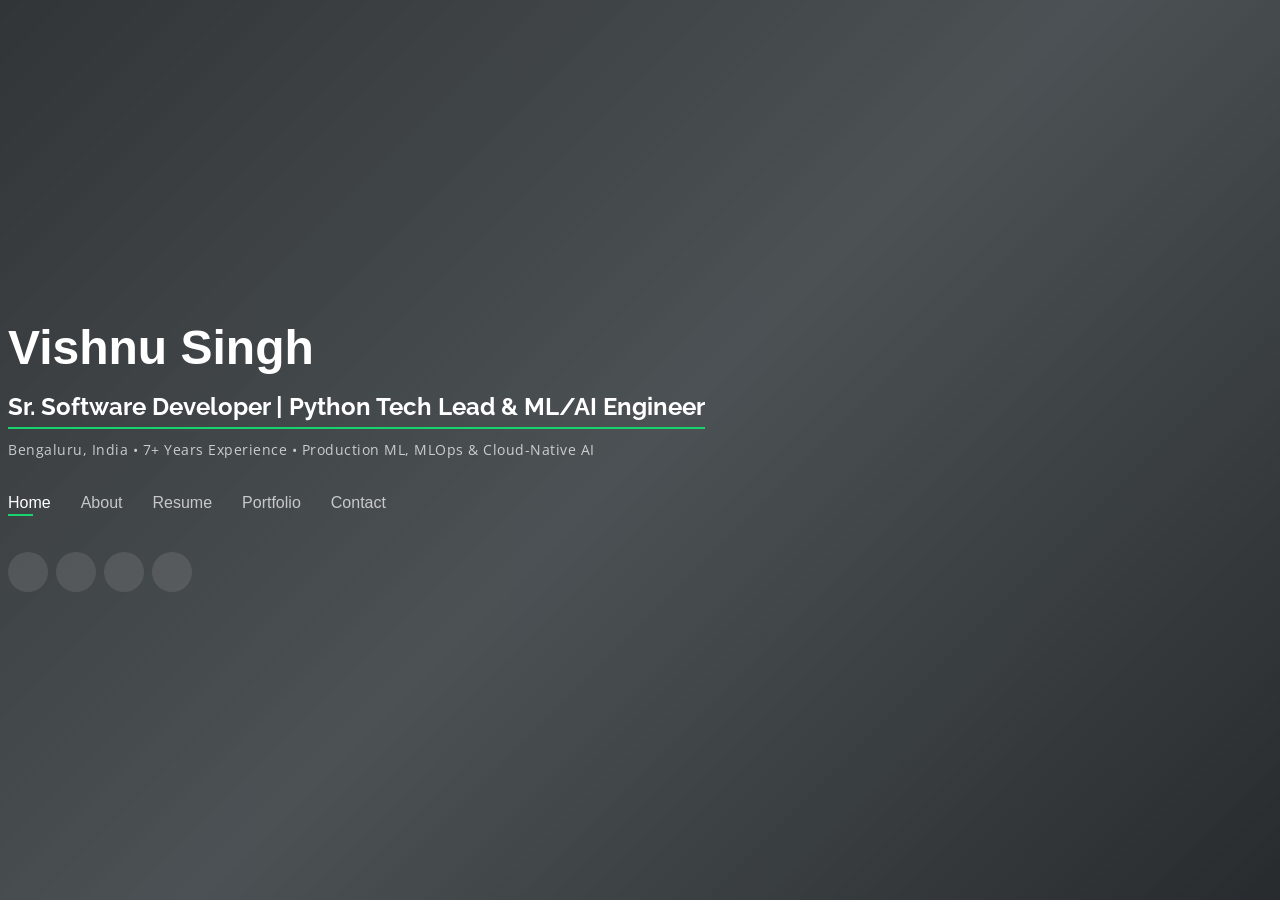
==== commit fb36ccd1: "thumbnails updated" ====
--- a/index.html
+++ b/index.html
@@ -491,12 +491,12 @@
 
         <div class="col-lg-4 col-md-6 portfolio-item filter-cloud">
           <div class="portfolio-wrap">
-            <img src="assets/img/portfolio/portfolio-4.jpg" class="img-fluid" alt="Centralized Edge AI Platform" loading="lazy">
+            <img src="assets/img/portfolio/portfolio-4.svg" class="img-fluid" alt="Centralized Edge AI Platform" loading="lazy">
             <div class="portfolio-info">
               <h4>Centralized Edge AI Platform</h4>
               <p>MLflow &amp; GKE infrastructure for a global energy management leader</p>
               <div class="portfolio-links">
-                <a href="assets/img/portfolio/portfolio-4.jpg" data-gallery="portfolioGallery" class="portfolio-lightbox" title="Centralized Edge AI Platform"><i class="bx bx-plus"></i></a>
+                <a href="assets/img/portfolio/portfolio-4.svg" data-gallery="portfolioGallery" class="portfolio-lightbox" title="Centralized Edge AI Platform"><i class="bx bx-plus"></i></a>
                 <a href="portfolio-details.html?project=edge-ai-platform" data-gallery="portfolioDetailsGallery" data-glightbox="type: external" class="portfolio-details-lightbox" title="Project Details"><i class="bx bx-link"></i></a>
               </div>
             </div>
@@ -505,12 +505,12 @@
 
         <div class="col-lg-4 col-md-6 portfolio-item filter-ml">
           <div class="portfolio-wrap">
-            <img src="assets/img/portfolio/portfolio-3.jpg" class="img-fluid" alt="Agentic RAG Decision Engine" loading="lazy">
+            <img src="assets/img/portfolio/portfolio-3.svg" class="img-fluid" alt="Agentic RAG Decision Engine" loading="lazy">
             <div class="portfolio-info">
               <h4>Agentic RAG Platform</h4>
               <p>LangGraph multi-agent tool calling, vector search &amp; structured memory</p>
               <div class="portfolio-links">
-                <a href="assets/img/portfolio/portfolio-3.jpg" data-gallery="portfolioGallery" class="portfolio-lightbox" title="Agentic RAG Platform"><i class="bx bx-plus"></i></a>
+                <a href="assets/img/portfolio/portfolio-3.svg" data-gallery="portfolioGallery" class="portfolio-lightbox" title="Agentic RAG Platform"><i class="bx bx-plus"></i></a>
                 <a href="portfolio-details.html?project=agentic-rag" data-gallery="portfolioDetailsGallery" data-glightbox="type: external" class="portfolio-details-lightbox" title="Project Details"><i class="bx bx-link"></i></a>
               </div>
             </div>
@@ -519,12 +519,12 @@
 
         <div class="col-lg-4 col-md-6 portfolio-item filter-cloud">
           <div class="portfolio-wrap">
-            <img src="assets/img/portfolio/portfolio-6.jpg" class="img-fluid" alt="Fortune 50 Healthcare GCP Migration" loading="lazy">
+            <img src="assets/img/portfolio/portfolio-6.svg" class="img-fluid" alt="Fortune 50 Healthcare GCP Migration" loading="lazy">
             <div class="portfolio-info">
               <h4>Healthcare GCP Migration</h4>
               <p>On-prem enterprise analytics migration to GCP for Fortune 50 healthcare</p>
               <div class="portfolio-links">
-                <a href="assets/img/portfolio/portfolio-6.jpg" data-gallery="portfolioGallery" class="portfolio-lightbox" title="Healthcare GCP Migration"><i class="bx bx-plus"></i></a>
+                <a href="assets/img/portfolio/portfolio-6.svg" data-gallery="portfolioGallery" class="portfolio-lightbox" title="Healthcare GCP Migration"><i class="bx bx-plus"></i></a>
                 <a href="portfolio-details.html?project=gcp-migration" data-gallery="portfolioDetailsGallery" data-glightbox="type: external" class="portfolio-details-lightbox" title="Project Details"><i class="bx bx-link"></i></a>
               </div>
             </div>
@@ -533,12 +533,12 @@
 
         <div class="col-lg-4 col-md-6 portfolio-item filter-data">
           <div class="portfolio-wrap">
-            <img src="assets/img/portfolio/portfolio-5.jpg" class="img-fluid" alt="Retail Data Platform Optimization" loading="lazy">
+            <img src="assets/img/portfolio/portfolio-5.svg" class="img-fluid" alt="Retail Data Platform Optimization" loading="lazy">
             <div class="portfolio-info">
               <h4>Retail Data Platform</h4>
               <p>Databricks, PySpark &amp; SQL throughput optimization for global retail</p>
               <div class="portfolio-links">
-                <a href="assets/img/portfolio/portfolio-5.jpg" data-gallery="portfolioGallery" class="portfolio-lightbox" title="Retail Data Platform"><i class="bx bx-plus"></i></a>
+                <a href="assets/img/portfolio/portfolio-5.svg" data-gallery="portfolioGallery" class="portfolio-lightbox" title="Retail Data Platform"><i class="bx bx-plus"></i></a>
                 <a href="portfolio-details.html?project=retail-data-platform" data-gallery="portfolioDetailsGallery" data-glightbox="type: external" class="portfolio-details-lightbox" title="Project Details"><i class="bx bx-link"></i></a>
               </div>
             </div>
@@ -547,12 +547,12 @@
 
         <div class="col-lg-4 col-md-6 portfolio-item filter-cloud">
           <div class="portfolio-wrap">
-            <img src="assets/img/portfolio/portfolio-7.jpg" class="img-fluid" alt="AWS Partner Onboarding Automation" loading="lazy">
+            <img src="assets/img/portfolio/portfolio-7.svg" class="img-fluid" alt="AWS Partner Onboarding Automation" loading="lazy">
             <div class="portfolio-info">
               <h4>AWS Partner Automation</h4>
               <p>FastAPI, Lambda, S3 &amp; EKS services cutting manual effort by 50%+</p>
               <div class="portfolio-links">
-                <a href="assets/img/portfolio/portfolio-7.jpg" data-gallery="portfolioGallery" class="portfolio-lightbox" title="AWS Partner Automation"><i class="bx bx-plus"></i></a>
+                <a href="assets/img/portfolio/portfolio-7.svg" data-gallery="portfolioGallery" class="portfolio-lightbox" title="AWS Partner Automation"><i class="bx bx-plus"></i></a>
                 <a href="portfolio-details.html?project=aws-partner-automation" data-gallery="portfolioDetailsGallery" data-glightbox="type: external" class="portfolio-details-lightbox" title="Project Details"><i class="bx bx-link"></i></a>
               </div>
             </div>
@@ -561,12 +561,12 @@
 
         <div class="col-lg-4 col-md-6 portfolio-item filter-ml">
           <div class="portfolio-wrap">
-            <img src="assets/img/portfolio/portfolio-8.jpg" class="img-fluid" alt="Predictive Analytics on SageMaker" loading="lazy">
+            <img src="assets/img/portfolio/portfolio-8.svg" class="img-fluid" alt="Predictive Analytics on SageMaker" loading="lazy">
             <div class="portfolio-info">
               <h4>Predictive ML Analytics</h4>
               <p>Scikit-learn &amp; SageMaker models boosting insight accuracy by 25%</p>
               <div class="portfolio-links">
-                <a href="assets/img/portfolio/portfolio-8.jpg" data-gallery="portfolioGallery" class="portfolio-lightbox" title="Predictive ML Analytics"><i class="bx bx-plus"></i></a>
+                <a href="assets/img/portfolio/portfolio-8.svg" data-gallery="portfolioGallery" class="portfolio-lightbox" title="Predictive ML Analytics"><i class="bx bx-plus"></i></a>
                 <a href="portfolio-details.html?project=predictive-analytics" data-gallery="portfolioDetailsGallery" data-glightbox="type: external" class="portfolio-details-lightbox" title="Project Details"><i class="bx bx-link"></i></a>
               </div>
             </div>
@@ -575,12 +575,12 @@
 
         <div class="col-lg-4 col-md-6 portfolio-item filter-ml">
           <div class="portfolio-wrap">
-            <img src="assets/img/portfolio/portfolio-1.jpg" class="img-fluid" alt="Enterprise E-Commerce Chatbot" loading="lazy">
+            <img src="assets/img/portfolio/portfolio-1.svg" class="img-fluid" alt="Enterprise E-Commerce Chatbot" loading="lazy">
             <div class="portfolio-info">
               <h4>Enterprise E-Commerce Chatbot</h4>
               <p>PyTorch intent, NER &amp; dialog pipelines served via FastAPI</p>
               <div class="portfolio-links">
-                <a href="assets/img/portfolio/portfolio-1.jpg" data-gallery="portfolioGallery" class="portfolio-lightbox" title="Enterprise E-Commerce Chatbot"><i class="bx bx-plus"></i></a>
+                <a href="assets/img/portfolio/portfolio-1.svg" data-gallery="portfolioGallery" class="portfolio-lightbox" title="Enterprise E-Commerce Chatbot"><i class="bx bx-plus"></i></a>
                 <a href="portfolio-details.html?project=ecommerce-chatbot" data-gallery="portfolioDetailsGallery" data-glightbox="type: external" class="portfolio-details-lightbox" title="Project Details"><i class="bx bx-link"></i></a>
               </div>
             </div>
@@ -589,12 +589,12 @@
 
         <div class="col-lg-4 col-md-6 portfolio-item filter-ml">
           <div class="portfolio-wrap">
-            <img src="assets/img/portfolio/portfolio-2.jpg" class="img-fluid" alt="Document Intelligence Pipeline" loading="lazy">
+            <img src="assets/img/portfolio/portfolio-2.svg" class="img-fluid" alt="Document Intelligence Pipeline" loading="lazy">
             <div class="portfolio-info">
               <h4>Document Intelligence</h4>
               <p>YOLOv5 product recognition &amp; Tesseract OCR invoice extraction</p>
               <div class="portfolio-links">
-                <a href="assets/img/portfolio/portfolio-2.jpg" data-gallery="portfolioGallery" class="portfolio-lightbox" title="Document Intelligence"><i class="bx bx-plus"></i></a>
+                <a href="assets/img/portfolio/portfolio-2.svg" data-gallery="portfolioGallery" class="portfolio-lightbox" title="Document Intelligence"><i class="bx bx-plus"></i></a>
                 <a href="portfolio-details.html?project=document-intelligence" data-gallery="portfolioDetailsGallery" data-glightbox="type: external" class="portfolio-details-lightbox" title="Project Details"><i class="bx bx-link"></i></a>
               </div>
             </div>
@@ -603,12 +603,12 @@
 
         <div class="col-lg-4 col-md-6 portfolio-item filter-iot">
           <div class="portfolio-wrap">
-            <img src="assets/img/portfolio/portfolio-9.jpg" class="img-fluid" alt="IoT Real-Time Data Acquisition" loading="lazy">
+            <img src="assets/img/portfolio/portfolio-9.svg" class="img-fluid" alt="IoT Real-Time Data Acquisition" loading="lazy">
             <div class="portfolio-info">
               <h4>IoT Data Acquisition</h4>
               <p>Custom firmware &amp; streaming pipelines on Raspberry Pi, Arduino &amp; ESP32</p>
               <div class="portfolio-links">
-                <a href="assets/img/portfolio/portfolio-9.jpg" data-gallery="portfolioGallery" class="portfolio-lightbox" title="IoT Data Acquisition"><i class="bx bx-plus"></i></a>
+                <a href="assets/img/portfolio/portfolio-9.svg" data-gallery="portfolioGallery" class="portfolio-lightbox" title="IoT Data Acquisition"><i class="bx bx-plus"></i></a>
                 <a href="portfolio-details.html?project=iot-data-acquisition" data-gallery="portfolioDetailsGallery" data-glightbox="type: external" class="portfolio-details-lightbox" title="Project Details"><i class="bx bx-link"></i></a>
               </div>
             </div>
--- a/assets/css/style.css
+++ b/assets/css/style.css
@@ -8,17 +8,52 @@
 /*--------------------------------------------------------------
 # General
 --------------------------------------------------------------*/
+:root {
+  --accent: #18d26e;
+  --accent-hover: #35e888;
+  --accent-soft: rgba(24, 210, 110, 0.14);
+  --accent-border: rgba(24, 210, 110, 0.3);
+  --surface: rgba(255, 255, 255, 0.05);
+  --surface-hover: rgba(255, 255, 255, 0.09);
+  --border-subtle: rgba(255, 255, 255, 0.09);
+  --text-secondary: rgba(255, 255, 255, 0.82);
+  --text-muted: rgba(255, 255, 255, 0.62);
+}
+
+::selection {
+  background: var(--accent);
+  color: #040404;
+}
+
+::-webkit-scrollbar {
+  width: 8px;
+}
+::-webkit-scrollbar-track {
+  background: #0a0d0f;
+}
+::-webkit-scrollbar-thumb {
+  background: rgba(255, 255, 255, 0.18);
+  border-radius: 4px;
+}
+::-webkit-scrollbar-thumb:hover {
+  background: var(--accent);
+}
+
 body {
   font-family: "Open Sans", sans-serif;
   background-color: #040404;
   color: #fff;
   position: relative;
   background: transparent;
+  -webkit-font-smoothing: antialiased;
+  -moz-osx-font-smoothing: grayscale;
 }
 body::before {
   content: "";
   position: fixed;
-  background: #040404 url("../img/background/bg2.jpg") top right no-repeat;
+  background:
+    linear-gradient(135deg, rgba(4, 8, 12, 0.82) 0%, rgba(6, 14, 18, 0.72) 50%, rgba(4, 8, 12, 0.86) 100%),
+    url("../img/background/bg2.jpg") top right no-repeat;
   background-size: cover;
   left: 0;
   right: 0;
@@ -133,7 +168,10 @@
   left: 0;
   top: 0;
   right: 0;
-  background: rgba(0, 0, 0, 0.9);
+  background: rgba(8, 12, 14, 0.88);
+  backdrop-filter: blur(12px);
+  -webkit-backdrop-filter: blur(12px);
+  border-bottom: 1px solid var(--border-subtle);
 }
 #header.header-top .social-links, #header.header-top h2, #header.header-top .header-tagline {
   display: none;
@@ -308,8 +346,13 @@
   padding-bottom: 45px;
 }
 section .container {
-  background: rgba(0, 0, 0, 0.9);
-  padding: 30px;
+  background: rgba(8, 12, 14, 0.86);
+  backdrop-filter: blur(14px);
+  -webkit-backdrop-filter: blur(14px);
+  border: 1px solid var(--border-subtle);
+  border-radius: 12px;
+  box-shadow: 0 20px 50px rgba(0, 0, 0, 0.55);
+  padding: 36px;
 }
 @media (max-width: 768px) {
   section {
@@ -386,11 +429,19 @@
   padding: 70px 0 60px;
 }
 .counts .count-box {
-  padding: 30px 30px 25px 30px;
+  padding: 32px 24px 24px 24px;
   width: 100%;
   position: relative;
   text-align: center;
-  background: rgba(255, 255, 255, 0.08);
+  background: var(--surface);
+  border: 1px solid var(--border-subtle);
+  border-radius: 10px;
+  transition: transform 0.25s ease, background 0.25s ease, border-color 0.25s ease;
+}
+.counts .count-box:hover {
+  background: var(--surface-hover);
+  border-color: var(--accent-border);
+  transform: translateY(-3px);
 }
 .counts .count-box i {
   position: absolute;
@@ -555,12 +606,14 @@
   display: flex;
   align-items: center;
   padding: 20px;
-  background: rgba(255, 255, 255, 0.08);
-  transition: ease-in-out 0.3s;
+  background: var(--surface);
+  border: 1px solid var(--border-subtle);
+  border-radius: 10px;
+  transition: ease-in-out 0.25s;
 }
 .interests .icon-box i {
   font-size: 32px;
-  padding-right: 10px;
+  padding-right: 12px;
   line-height: 1;
 }
 .interests .icon-box h3 {
@@ -572,7 +625,9 @@
   color: #fff;
 }
 .interests .icon-box:hover {
-  background: rgba(255, 255, 255, 0.12);
+  background: var(--surface-hover);
+  border-color: var(--accent-border);
+  transform: translateY(-2px);
 }
 
 /*--------------------------------------------------------------
@@ -669,9 +724,13 @@
   margin-bottom: 10px;
 }
 .resume .resume-item h5 {
-  font-size: 16px;
-  background: rgba(255, 255, 255, 0.15);
-  padding: 5px 15px;
+  font-size: 13px;
+  letter-spacing: 0.4px;
+  background: var(--accent-soft);
+  color: #d7f9e6;
+  border: 1px solid var(--accent-border);
+  border-radius: 4px;
+  padding: 5px 12px;
   display: inline-block;
   font-weight: 600;
   margin-bottom: 10px;
@@ -681,6 +740,11 @@
 }
 .resume .resume-item ul li {
   padding-bottom: 10px;
+  color: var(--text-secondary);
+  line-height: 1.6;
+}
+.resume .resume-item ul li strong {
+  color: #fff;
 }
 
 .resume .resume-item .project-title {
@@ -828,6 +892,14 @@
   overflow: hidden;
   z-index: 1;
   background: rgba(0, 0, 0, 0.6);
+  border-radius: 10px;
+  border: 1px solid var(--border-subtle);
+}
+.portfolio .portfolio-wrap img {
+  transition: transform 0.45s ease;
+}
+.portfolio .portfolio-wrap:hover img {
+  transform: scale(1.05);
 }
 .portfolio .portfolio-wrap::before {
   content: "";
@@ -994,9 +1066,16 @@
 --------------------------------------------------------------*/
 .contact .info-box {
   color: #444444;
-  padding: 20px;
+  padding: 22px;
   width: 100%;
-  background: rgba(255, 255, 255, 0.08);
+  background: var(--surface);
+  border: 1px solid var(--border-subtle);
+  border-radius: 10px;
+  transition: border-color 0.25s ease, background 0.25s ease;
+}
+.contact .info-box:hover {
+  background: var(--surface-hover);
+  border-color: var(--accent-border);
 }
 .contact .info-box i.bx {
   font-size: 24px;
@@ -1036,7 +1115,9 @@
 }
 .contact .php-email-form {
   padding: 30px;
-  background: rgba(255, 255, 255, 0.08);
+  background: var(--surface);
+  border: 1px solid var(--border-subtle);
+  border-radius: 10px;
 }
 .contact .php-email-form .error-message {
   display: none;
@@ -1076,16 +1157,19 @@
   animation: animate-loading 1s linear infinite;
 }
 .contact .php-email-form input, .contact .php-email-form textarea {
-  border-radius: 0;
+  border-radius: 6px;
   box-shadow: none;
   font-size: 14px;
-  background: rgba(255, 255, 255, 0.08);
-  border: 0;
-  transition: 0.3s;
+  background: rgba(255, 255, 255, 0.07);
+  border: 1px solid var(--border-subtle);
+  transition: 0.25s;
   color: #fff;
 }
 .contact .php-email-form input:focus, .contact .php-email-form textarea:focus {
   background-color: rgba(255, 255, 255, 0.11);
+  border-color: var(--accent);
+  box-shadow: 0 0 0 3px rgba(24, 210, 110, 0.15);
+  outline: none;
 }
 .contact .php-email-form input::-moz-placeholder, .contact .php-email-form textarea::-moz-placeholder {
   color: rgba(255, 255, 255, 0.3);
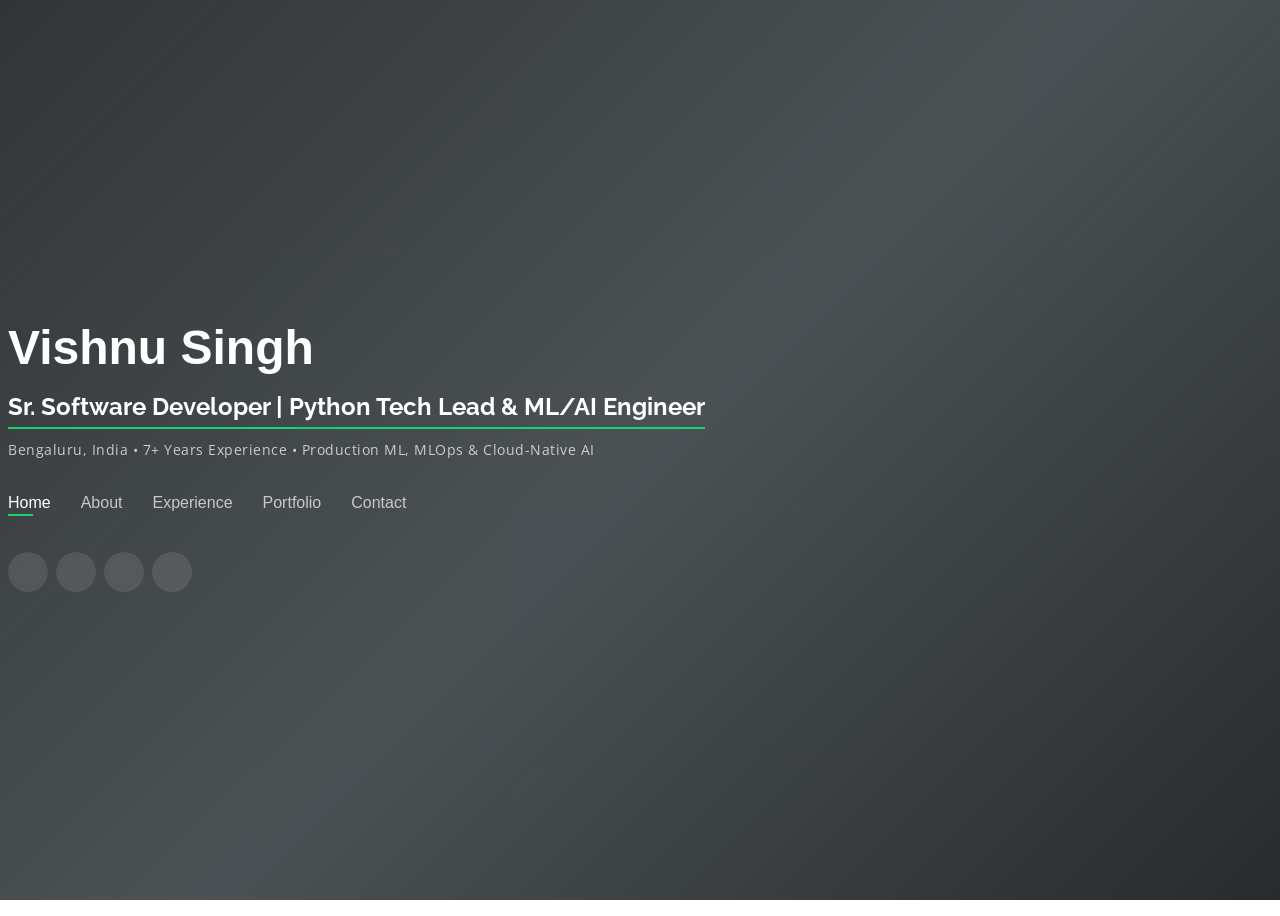
==== commit afba9770: "Resume -> experience" ====
--- a/index.html
+++ b/index.html
@@ -8,10 +8,6 @@
   <title>Vishnu Singh | Sr. Software Developer | Python Tech Lead &amp; ML/AI Engineer</title>
   <meta content="Senior ML and Python engineer with 7+ years of experience taking models from prototype to production: REST inference services, CI/CD and MLOps pipelines, and cloud-native deployments on Kubernetes across AWS, GCP and Azure." name="description">
   <meta content="Vishnu Singh, Sr. Software Developer, Python Tech Lead, ML Engineer, AI Engineer, MLOps, PyTorch, FastAPI, Kubernetes, Databricks, LangGraph" name="keywords">
-
-  <!-- Favicons -->
-  <link href="assets/img/favicon.png" rel="icon">
-  <link href="assets/img/apple-touch-icon.png" rel="apple-touch-icon">
 
   <!-- Google Fonts -->
   <link href="https://fonts.googleapis.com/css2?family=Open+Sans:wght@300;400;600;700&family=Raleway:wght@300;400;500;600;700&family=Poppins:wght@300;400;500;600;700&display=swap" rel="stylesheet">
@@ -42,7 +38,7 @@
         <ul>
           <li><a class="nav-link active" href="#header">Home</a></li>
           <li><a class="nav-link" href="#about">About</a></li>
-          <li><a class="nav-link" href="#resume">Resume</a></li>
+          <li><a class="nav-link" href="#resume">Experience</a></li>
           <li><a class="nav-link" href="#portfolio">Portfolio</a></li>
           <li><a class="nav-link" href="#contact">Contact</a></li>
         </ul>
@@ -342,13 +338,13 @@
 
   </section><!-- End About Section -->
 
-  <!-- ======= Resume Section ======= -->
+  <!-- ======= Experience Section ======= -->
   <section id="resume" class="resume">
     <div class="container">
 
       <div class="section-title">
-        <h2>Resume</h2>
-        <p>Check My Resume</p>
+        <h2>Experience</h2>
+        <p>Check My Experience</p>
       </div>
 
       <div class="row">
@@ -464,7 +460,7 @@
       </div>
 
     </div>
-  </section><!-- End Resume Section -->
+  </section><!-- End Experience Section -->
 
   <!-- ======= Portfolio Section ======= -->
   <section id="portfolio" class="portfolio">
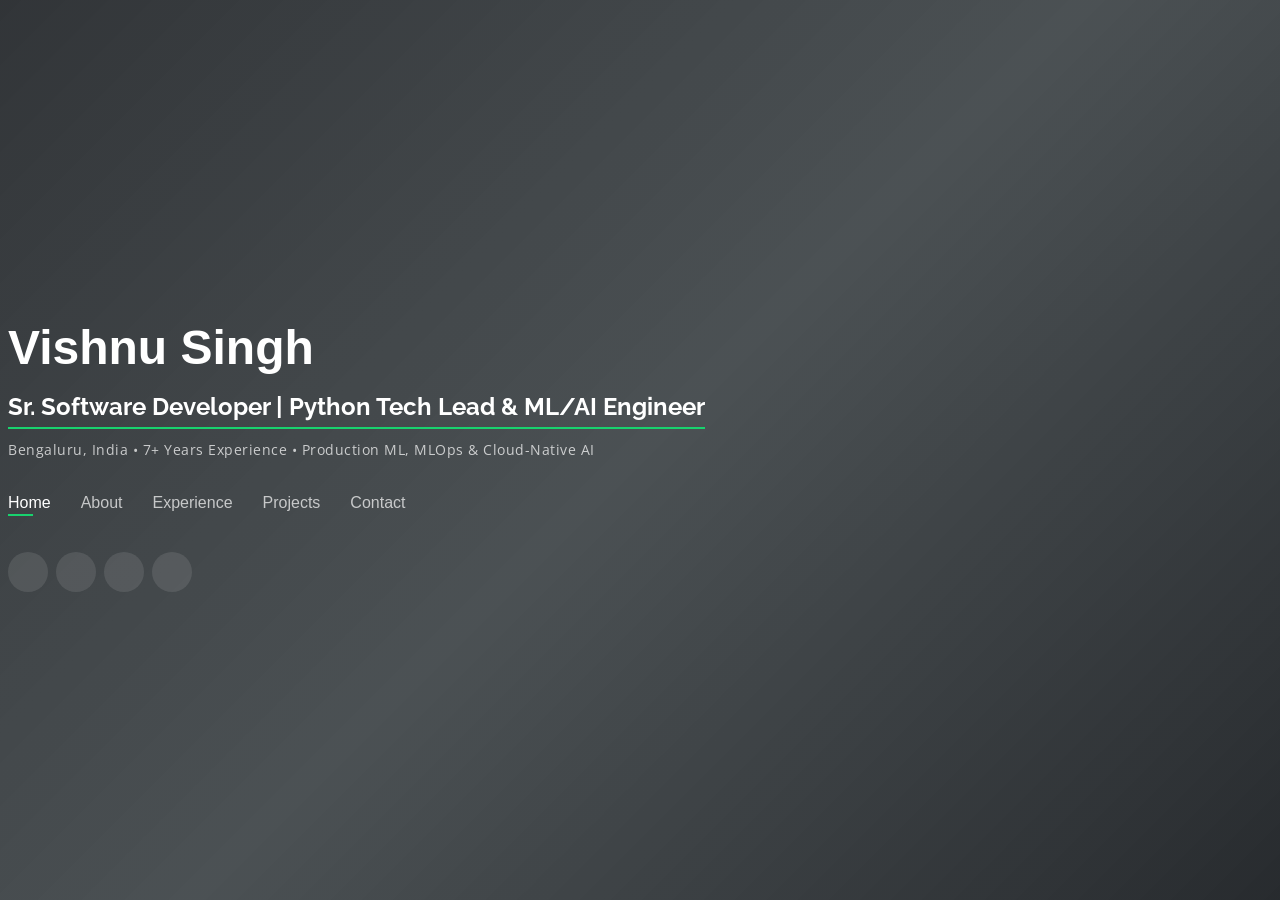
==== commit 5df75230: "update" ====
--- a/index.html
+++ b/index.html
@@ -38,11 +38,11 @@
         <ul>
           <li><a class="nav-link active" href="#header">Home</a></li>
           <li><a class="nav-link" href="#about">About</a></li>
-          <li><a class="nav-link" href="#resume">Experience</a></li>
-          <li><a class="nav-link" href="#portfolio">Portfolio</a></li>
+          <li><a class="nav-link" href="#experience">Experience</a></li>
+          <li><a class="nav-link" href="#portfolio">Projects</a></li>
           <li><a class="nav-link" href="#contact">Contact</a></li>
         </ul>
-        <i class="bi bi-list mobile-nav-toggle"></i>
+        <i class="bi bi-list mobile-nav-toggle" role="button" tabindex="0" aria-label="Toggle navigation"></i>
       </nav><!-- .navbar -->
 
       <div class="social-links">
@@ -102,29 +102,27 @@
           </div>
         </div>
         <div class="col-lg-8 pt-2 pt-lg-0 content">
-          <h3>Sr. Software Developer | Python Tech Lead &amp; ML/AI Engineer</h3>
+          <h3>Engineering Leadership &amp; Production AI</h3>
           <p class="fst-italic">
-            Senior ML and Python engineer with 7+ years of experience taking models from prototype to production:
+            Senior ML and Python engineer taking models from prototype to production:
             REST inference services, CI/CD and MLOps pipelines, and cloud-native deployments on Kubernetes
             (EKS, GKE) across AWS, GCP and Azure. Hands-on depth in computer vision (YOLOv5, OCR), model tracking
             and serving (MLflow, DVC, TorchServe, Amazon SageMaker) and live monitoring with Prometheus and
-            Grafana. Has delivered for global enterprise clients in Energy, Healthcare and Retail, including managing
-            a centralized Edge AI platform for an energy management leader, and has led and mentored engineers
+            Grafana. Delivered for global enterprise clients in Energy, Healthcare and Retail—including managing
+            a centralized Edge AI platform for an energy management leader—while leading and mentoring engineers
             through architecture, code reviews and delivery planning.
           </p>
           <div class="row mt-4">
             <div class="col-lg-6">
               <ul>
+                <li><i class="bi bi-chevron-right"></i> <strong>Email:</strong> <span>vishnusingh1847@gmail.com</span></li>
                 <li><i class="bi bi-chevron-right"></i> <strong>Phone:</strong> <span>+91 9353914911</span></li>
-                <li><i class="bi bi-chevron-right"></i> <strong>City:</strong> <span>Bengaluru, India</span></li>
-                <li><i class="bi bi-chevron-right"></i> <strong>Leadership:</strong> <span>Architecture &amp; Mentorship</span></li>
               </ul>
             </div>
             <div class="col-lg-6">
               <ul>
-                <li><i class="bi bi-chevron-right"></i> <strong>Degree:</strong> <span>MBA in Data Science &amp; BCA</span></li>
-                <li><i class="bi bi-chevron-right"></i> <strong>Email:</strong> <span>vishnusingh1847@gmail.com</span></li>
-                <li><i class="bi bi-chevron-right"></i> <strong>Experience:</strong> <span>7+ Years</span></li>
+                <li><i class="bi bi-chevron-right"></i> <strong>Focus:</strong> <span>Production ML, MLOps &amp; GenAI</span></li>
+                <li><i class="bi bi-chevron-right"></i> <strong>Mentorship:</strong> <span>Architecture &amp; Code Reviews</span></li>
               </ul>
             </div>
           </div>
@@ -339,76 +337,26 @@
   </section><!-- End About Section -->
 
   <!-- ======= Experience Section ======= -->
-  <section id="resume" class="resume">
+  <section id="experience" class="resume">
     <div class="container">
 
       <div class="section-title">
         <h2>Experience</h2>
-        <p>Check My Experience</p>
+        <p>Career &amp; Education</p>
       </div>
 
       <div class="row">
-        <div class="col-lg-6">
-
-          <h3 class="resume-title">Summary</h3>
-          <div class="resume-item pb-0">
-            <h4>Vishnu Singh</h4>
-            <p><em>Senior ML and Python engineer with 7+ years of experience taking models from prototype to production across AWS, GCP, and Azure.</em></p>
-            <ul>
-              <li>MLOps &amp; ML Lifecycle (MLflow, DVC, TorchServe, SageMaker)</li>
-              <li>AI &amp; ML (PyTorch, LangGraph, Agentic RAG, Vector Search)</li>
-              <li>Computer Vision &amp; Edge AI (OpenCV, YOLOv5, Tesseract OCR)</li>
-              <li>Cloud &amp; Kubernetes (EKS, GKE, Docker, Terraform)</li>
-              <li>Data Engineering (Databricks, PySpark, ETL Pipelines)</li>
-              <li>IoT &amp; Embedded Systems (ESP32, Raspberry Pi, LoRaWAN, CAN Bus)</li>
-            </ul>
-          </div>
-
-          <h3 class="resume-title">Education</h3>
-          <div class="resume-item">
-            <h4>MBA in Data Science</h4>
-            <h5>Jan 2023 – Jan 2025</h5>
-            <p><em>Jain University, Bengaluru</em></p>
-            <ul>
-              <li>CGPA: 8.5</li>
-            </ul>
-          </div>
-          <div class="resume-item">
-            <h4>Bachelor of Computer Applications (BCA)</h4>
-            <h5>Jun 2014 – Jul 2017</h5>
-            <p><em>Ranchi University</em></p>
-            <ul>
-              <li>Percentage: 75%</li>
-            </ul>
-          </div>
-
-          <h3 class="resume-title">Early Career &amp; Internships</h3>
-          <div class="resume-item">
-            <h4>IoT Engineer Intern</h4>
-            <h5>2019</h5>
-            <p><em>Alpha Lab</em></p>
-            <ul>
-              <li>Programmed ESP32 microcontrollers and integrated industrial sensors via LoRaWAN.</li>
-            </ul>
-          </div>
-          <div class="resume-item">
-            <h4>System Admin Intern</h4>
-            <h5>2018</h5>
-            <p><em>Medha Hosting</em></p>
-            <ul>
-              <li>Managed Windows and Linux server configuration, access control and disaster recovery testing.</li>
-            </ul>
-          </div>
-
-        </div>
-
-        <div class="col-lg-6">
+        <div class="col-lg-12">
           <h3 class="resume-title">Professional Experience</h3>
 
-          <div class="resume-item">
-            <h4>Senior Developer &amp; Python Tech Lead</h4>
-            <h5>Jun 2025 – Aug 2026</h5>
-            <p><em>Wipro, Bengaluru</em></p>
+          <div class="resume-item experience-card">
+            <div class="experience-header">
+              <div>
+                <h4>Senior Developer &amp; Python Tech Lead</h4>
+                <p class="experience-company">Wipro &bull; Bengaluru</p>
+              </div>
+              <h5>Jun 2025 – Aug 2026</h5>
+            </div>
             <ul>
               <li><strong>ML platform operations:</strong> Managed centralized Edge AI infrastructure for a global energy management leader, using MLflow for model tracking and deployment.</li>
               <li><strong>Microservices on Kubernetes:</strong> Architected and deployed scalable Python microservices and containerized ML workloads on Google Kubernetes Engine (GKE), provisioning infrastructure as code with Terraform.</li>
@@ -419,12 +367,26 @@
               <li><strong>CI/CD and artifact management:</strong> Built end-to-end CI/CD pipelines with GitHub Actions and JFrog Artifactory covering artifact management, dependency scanning and container registries.</li>
               <li><strong>AI prototyping:</strong> Built Agentic RAG proofs of concept with LangGraph, multi-agent tool calling, vector search and structured memory for automated decisioning.</li>
             </ul>
-          </div>
-
-          <div class="resume-item">
-            <h4>R&amp;D Engineer → Application Support Engineer II</h4>
-            <h5>May 2023 – Jun 2025</h5>
-            <p><em>Servify, Bengaluru</em></p>
+            <div class="experience-tech">
+              <span>MLflow</span>
+              <span>GKE</span>
+              <span>Terraform</span>
+              <span>FastAPI</span>
+              <span>Databricks</span>
+              <span>PySpark</span>
+              <span>GitHub Actions</span>
+              <span>LangGraph</span>
+            </div>
+          </div>
+
+          <div class="resume-item experience-card">
+            <div class="experience-header">
+              <div>
+                <h4>R&amp;D Engineer &rarr; Application Support Engineer II</h4>
+                <p class="experience-company">Servify &bull; Bengaluru</p>
+              </div>
+              <h5>May 2023 – Jun 2025</h5>
+            </div>
             <ul>
               <li><strong>Backend APIs on AWS:</strong> Designed REST APIs and backend services for automated partner onboarding and plan management using FastAPI, AWS Lambda and S3, secured with IAM and monitored through CloudWatch, cutting manual operational effort by over 50%.</li>
               <li><strong>Containerized deployments:</strong> Deployed and operated containerized backend services on Amazon ECS and EKS.</li>
@@ -432,30 +394,121 @@
               <li><strong>Predictive analytics:</strong> Led ML analytics initiatives with Scikit-learn and Amazon SageMaker, improving customer insight accuracy and decision-making efficiency by 25%.</li>
               <li><strong>Data quality:</strong> Implemented data cleaning and validation standards in Pandas to maintain integrity across large-scale datasets.</li>
             </ul>
-          </div>
-
-          <div class="resume-item">
-            <h4>ML/AI Engineer</h4>
-            <h5>Jan 2021 – Mar 2023</h5>
-            <p><em>Honeysys, Bengaluru</em></p>
+            <div class="experience-tech">
+              <span>AWS (Lambda, S3, ECS, EKS)</span>
+              <span>SageMaker</span>
+              <span>FastAPI</span>
+              <span>Databricks</span>
+              <span>PySpark</span>
+              <span>Scikit-learn</span>
+              <span>Pandas</span>
+            </div>
+          </div>
+
+          <div class="resume-item experience-card">
+            <div class="experience-header">
+              <div>
+                <h4>ML/AI Engineer</h4>
+                <p class="experience-company">Honeysys &bull; Bengaluru</p>
+              </div>
+              <h5>Jan 2021 – Mar 2023</h5>
+            </div>
             <ul>
               <li><strong>Real-time inference services:</strong> Developed intent classification, entity extraction (NER) and dialog management pipelines in PyTorch, exposed through REST inference APIs built as FastAPI microservices.</li>
               <li><strong>Conversational AI platform:</strong> Architected and deployed an enterprise e-commerce chatbot end to end, automating customer query handling and product discovery.</li>
               <li><strong>Document intelligence:</strong> Built YOLOv5 product recognition and Tesseract OCR pipelines for automated invoice detection and financial data extraction.</li>
               <li><strong>Deployment and monitoring:</strong> Solely owned the CI/CD and MLOps lifecycle: TorchServe for model serving, MLflow and DVC for experiment and data tracking, GitHub Actions for automated deployment, and Prometheus and Grafana for live health monitoring.</li>
             </ul>
-          </div>
-
-          <div class="resume-item">
-            <h4>IoT Engineer</h4>
-            <h5>Jan 2019 – Jan 2021</h5>
-            <p><em>Digiadd Technologies, Bengaluru</em></p>
+            <div class="experience-tech">
+              <span>PyTorch</span>
+              <span>FastAPI</span>
+              <span>YOLOv5</span>
+              <span>Tesseract OCR</span>
+              <span>TorchServe</span>
+              <span>MLflow &amp; DVC</span>
+              <span>Prometheus &amp; Grafana</span>
+            </div>
+          </div>
+
+          <div class="resume-item experience-card">
+            <div class="experience-header">
+              <div>
+                <h4>IoT Engineer</h4>
+                <p class="experience-company">Digiadd Technologies &bull; Bengaluru</p>
+              </div>
+              <h5>Jan 2019 – Jan 2021</h5>
+            </div>
             <ul>
               <li><strong>Real-time data systems:</strong> Engineered real-time data acquisition systems and custom firmware for IoT hardware on Raspberry Pi and Arduino.</li>
               <li><strong>Technical mentorship:</strong> Led and mentored a team of 2–3 engineers building and troubleshooting streaming data pipelines and centralized data platforms.</li>
             </ul>
-          </div>
-
+            <div class="experience-tech">
+              <span>Raspberry Pi</span>
+              <span>Arduino</span>
+              <span>C/C++</span>
+              <span>Python</span>
+              <span>Streaming Pipelines</span>
+            </div>
+          </div>
+
+        </div>
+      </div>
+
+      <div class="row mt-4">
+        <div class="col-lg-6">
+          <h3 class="resume-title">Education</h3>
+          <div class="resume-item">
+            <div class="experience-header">
+              <div>
+                <h4>MBA in Data Science</h4>
+                <p class="experience-company">Jain University, Bengaluru</p>
+              </div>
+              <h5>Jan 2023 – Jan 2025</h5>
+            </div>
+            <ul>
+              <li>CGPA: 8.5</li>
+            </ul>
+          </div>
+          <div class="resume-item">
+            <div class="experience-header">
+              <div>
+                <h4>Bachelor of Computer Applications (BCA)</h4>
+                <p class="experience-company">Ranchi University</p>
+              </div>
+              <h5>Jun 2014 – Jul 2017</h5>
+            </div>
+            <ul>
+              <li>Percentage: 75%</li>
+            </ul>
+          </div>
+        </div>
+
+        <div class="col-lg-6">
+          <h3 class="resume-title">Early Career &amp; Internships</h3>
+          <div class="resume-item">
+            <div class="experience-header">
+              <div>
+                <h4>IoT Engineer Intern</h4>
+                <p class="experience-company">Alpha Lab</p>
+              </div>
+              <h5>2019</h5>
+            </div>
+            <ul>
+              <li>Programmed ESP32 microcontrollers and integrated industrial sensors via LoRaWAN.</li>
+            </ul>
+          </div>
+          <div class="resume-item">
+            <div class="experience-header">
+              <div>
+                <h4>System Admin Intern</h4>
+                <p class="experience-company">Medha Hosting</p>
+              </div>
+              <h5>2018</h5>
+            </div>
+            <ul>
+              <li>Managed Windows and Linux server configuration, access control and disaster recovery testing.</li>
+            </ul>
+          </div>
         </div>
       </div>
 
@@ -467,7 +520,7 @@
     <div class="container">
 
       <div class="section-title">
-        <h2>Portfolio</h2>
+        <h2>Projects</h2>
         <p>Enterprise Projects &amp; Systems</p>
       </div>
 
@@ -664,7 +717,7 @@
         </div>
       </div>
 
-      <form id="contact-form" class="php-email-form mt-4">
+      <form id="contact-form" action="https://formsubmit.co/vishnusingh1847@gmail.com" method="POST" class="php-email-form mt-4">
         <div class="row">
           <div class="col-md-6 form-group">
             <input type="text" name="name" class="form-control" id="name" placeholder="Your Name" required>
@@ -680,9 +733,11 @@
           <textarea class="form-control" name="message" id="message" rows="5" placeholder="Message" required></textarea>
         </div>
         <div class="my-3">
-          <div class="sent-message" id="contact-success">Opening your email client to send the message to vishnusingh1847@gmail.com. Thank you!</div>
-        </div>
-        <div class="text-center"><button type="submit">Send Message</button></div>
+          <div class="loading" id="contact-loading">Sending message...</div>
+          <div class="error-message" id="contact-error"></div>
+          <div class="sent-message" id="contact-success">Your message has been sent to vishnusingh1847@gmail.com. Thank you!</div>
+        </div>
+        <div class="text-center"><button type="submit" id="contact-submit">Send Message</button></div>
       </form>
 
     </div>
--- a/assets/css/style.css
+++ b/assets/css/style.css
@@ -784,6 +784,62 @@
   border: 2px solid #18d26e;
 }
 
+.resume .experience-card {
+  background: rgba(255, 255, 255, 0.03);
+  border: 1px solid rgba(255, 255, 255, 0.08);
+  border-left: 2px solid rgba(24, 210, 110, 0.45);
+  border-radius: 0 10px 10px 0;
+  padding: 22px 24px 18px 24px;
+  margin-bottom: 22px;
+  transition: border-color 0.25s ease, background 0.25s ease;
+}
+.resume .experience-card:hover {
+  background: rgba(255, 255, 255, 0.05);
+  border-color: rgba(24, 210, 110, 0.35);
+  border-left-color: #18d26e;
+}
+.resume .experience-card::before {
+  top: 24px;
+}
+.resume .experience-header {
+  display: flex;
+  justify-content: space-between;
+  align-items: flex-start;
+  flex-wrap: wrap;
+  gap: 10px;
+  margin-bottom: 12px;
+}
+.resume .experience-header h4 {
+  margin-bottom: 4px;
+}
+.resume .experience-header h5 {
+  margin-bottom: 0;
+  white-space: nowrap;
+}
+.resume .experience-company {
+  font-size: 14px;
+  font-weight: 500;
+  color: rgba(255, 255, 255, 0.78);
+  margin-bottom: 0;
+}
+.resume .experience-tech {
+  display: flex;
+  flex-wrap: wrap;
+  gap: 8px;
+  margin-top: 12px;
+  padding-top: 12px;
+  border-top: 1px solid rgba(255, 255, 255, 0.08);
+}
+.resume .experience-tech span {
+  font-size: 12px;
+  font-weight: 500;
+  color: #d7f9e6;
+  background: rgba(24, 210, 110, 0.1);
+  border: 1px solid rgba(24, 210, 110, 0.25);
+  border-radius: 999px;
+  padding: 3px 10px;
+}
+
 /*--------------------------------------------------------------
 # Services
 --------------------------------------------------------------*/
